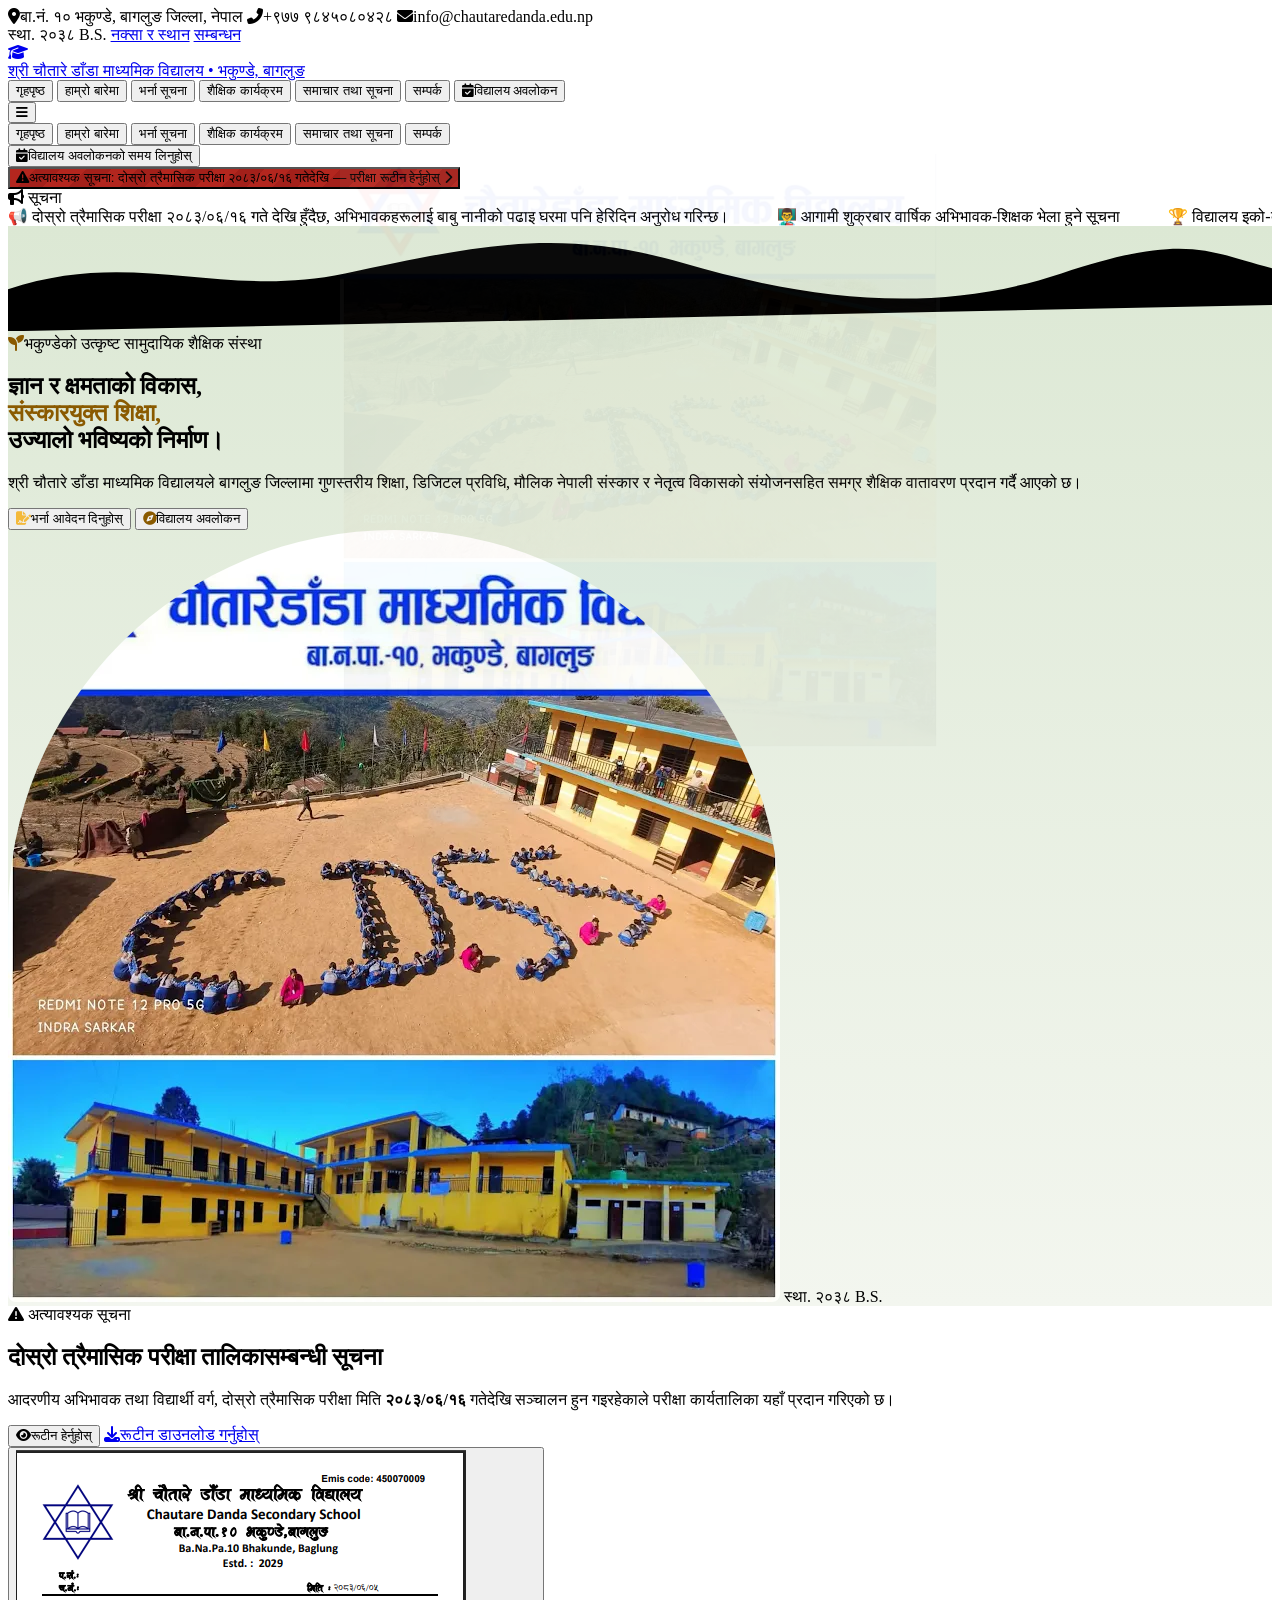
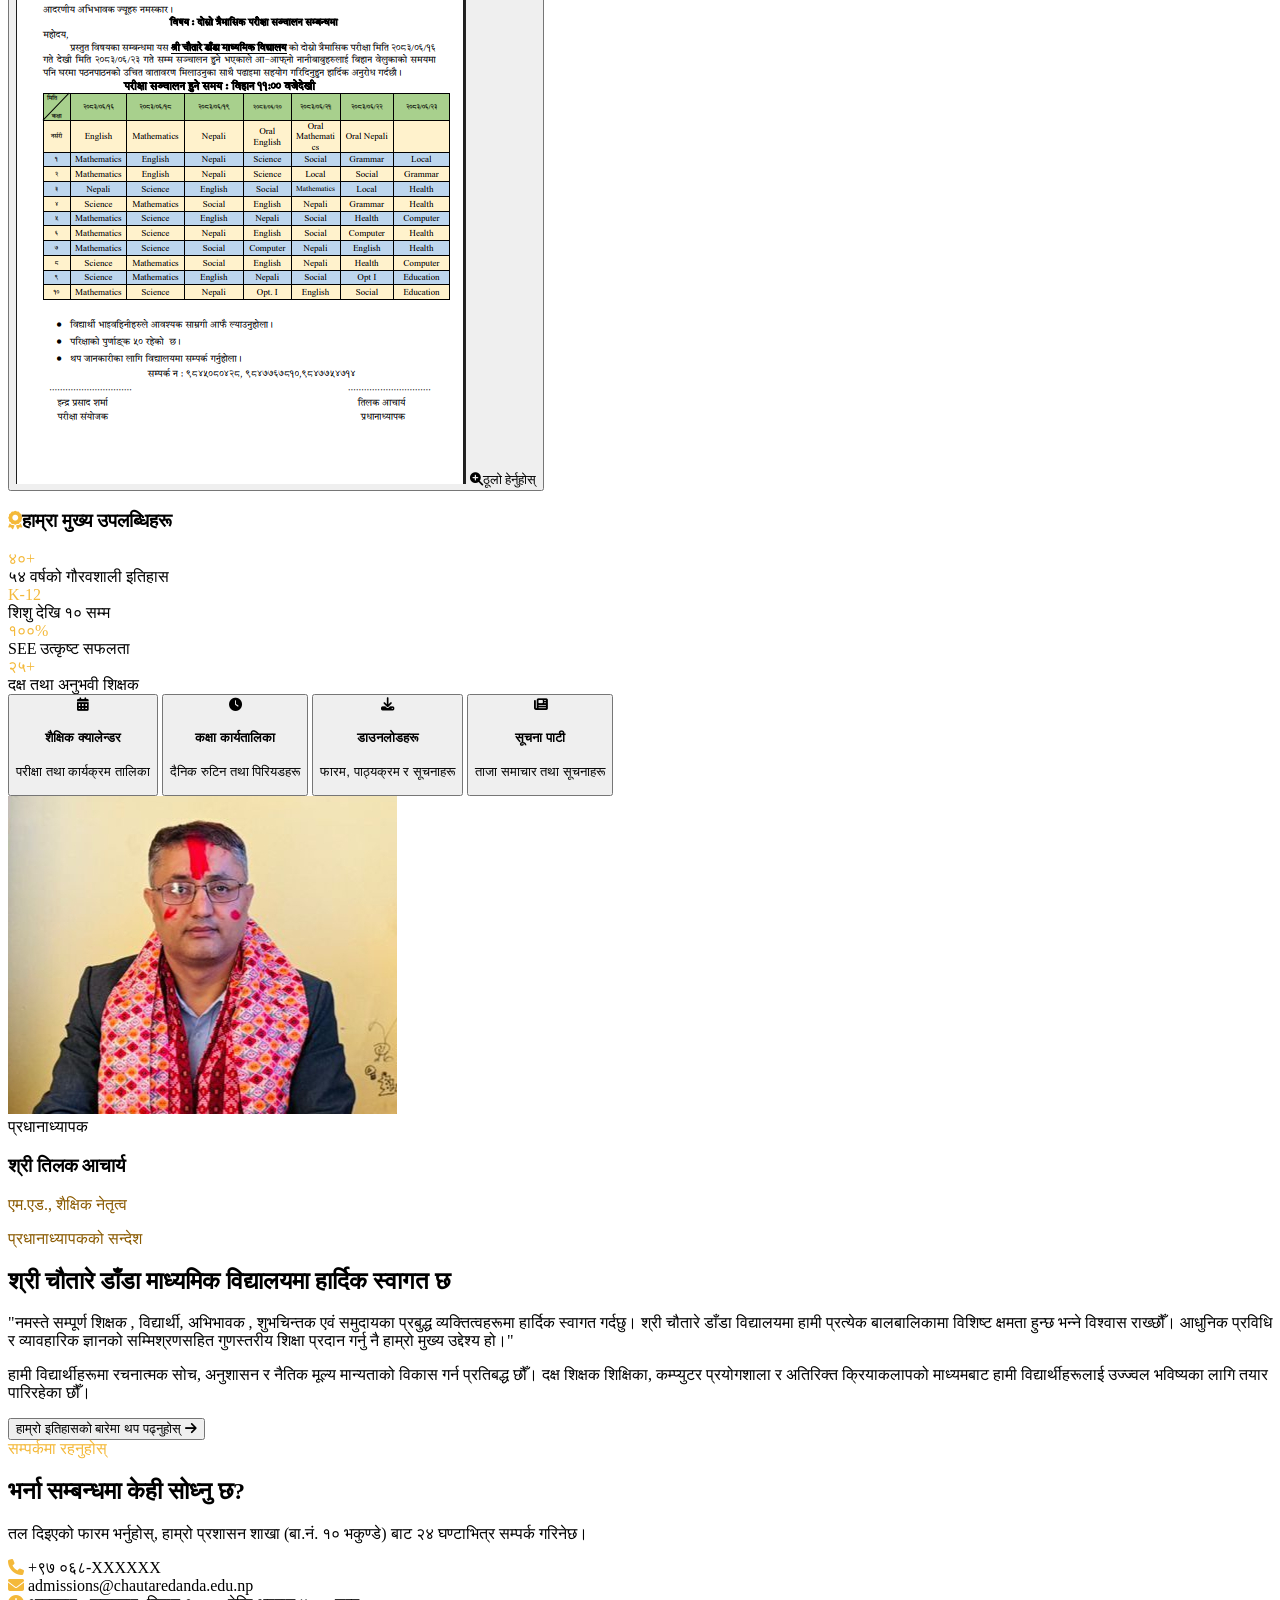
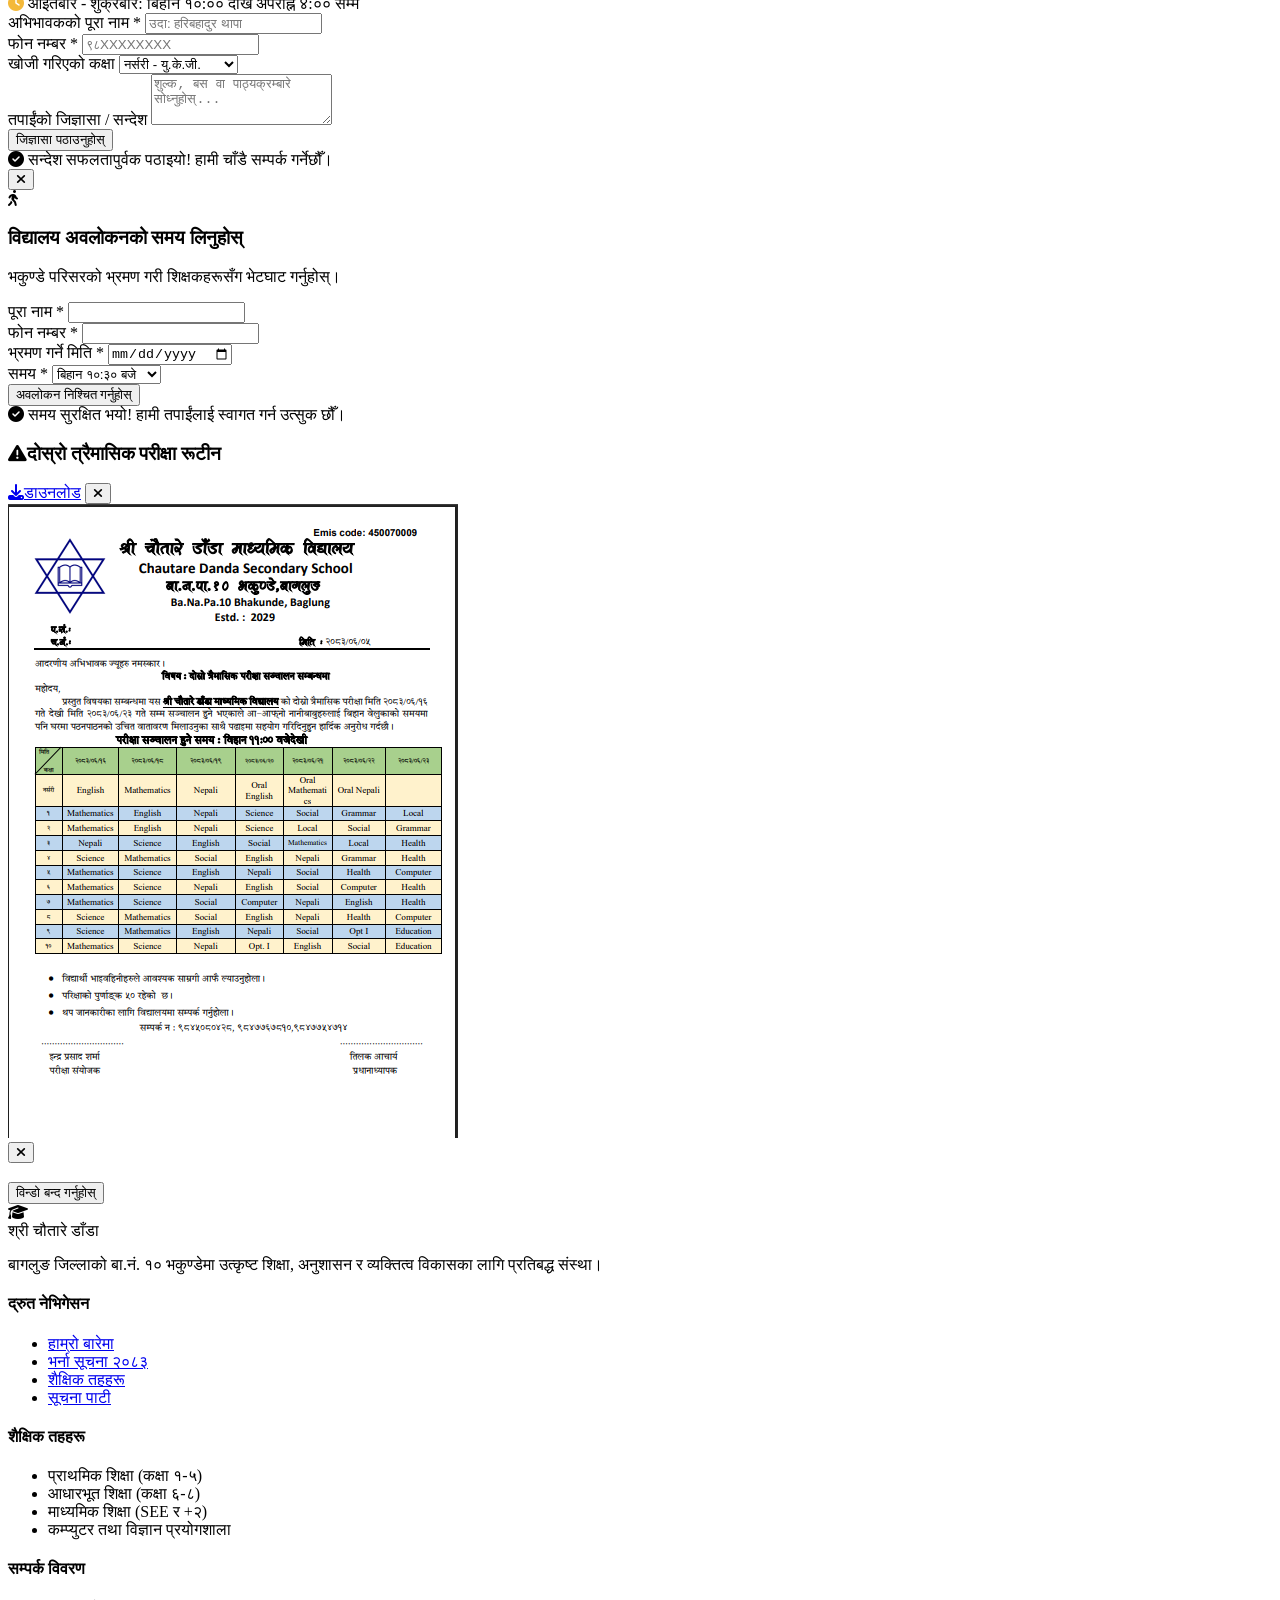
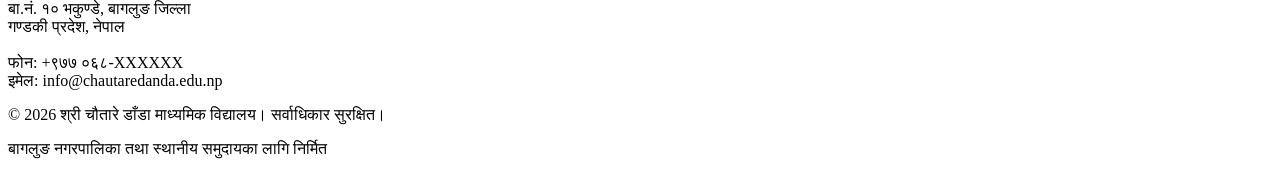
==== index.html @ 27599778 "Update index.html" ====
<!DOCTYPE html> 
<html lang="ne">
<head>
    <meta charset="UTF-8">
    <meta name="viewport" content="width=device-width, initial-scale=1.0">
    <title>श्री चौतारे डाँडा माध्यमिक विद्यालय | बा.नं.१० भकुण्डे, बागलुङ</title>
    
    <!-- Google Fonts -->
    <link rel="preconnect" href="https://fonts.googleapis.com">
    <link rel="preconnect" href="https://fonts.gstatic.com" crossorigin>
    <link href="https://fonts.googleapis.com/css2?family=Mukta:wght@300;400;500;600;700;800&family=Tiro+Devanagari+Sanskrit&display=swap" rel="stylesheet">
    
    <!-- Tailwind CSS CDN -->
    <script src="https://cdn.tailwindcss.com"></script>
    
    <!-- Font Awesome Icons -->
    <link rel="stylesheet" href="https://cdnjs.cloudflare.com/ajax/libs/font-awesome/6.4.0/css/all.min.css">

    <!-- Tailwind Custom Configuration -->
    <script>
        tailwind.config = {
            theme: {
                extend: {
                    colors: {
                        pine: { DEFAULT: '#1E4D3B', dark: '#12342A', light: '#2D6A52' },
                        marigold: { DEFAULT: '#E9A412', hover: '#CF900A', light: '#FFF3D1' },
                        crimson: { DEFAULT: '#B3261E', dark: '#8F1D17' },
                        neutralBg: '#F3F6EF'
                    },
                    fontFamily: {
                        sans: ['Mukta', 'sans-serif'],
                        serif: ['Tiro Devanagari Sanskrit', 'serif'],
                    }
                }
            }
        }
    </script>

    <link rel="stylesheet" href="style.css">
    <style>
        html {
            scroll-behavior: smooth;
        }
        .text-shadow {
            text-shadow: 0px 2px 4px rgba(0, 0, 0, 0.6);
        }
        .page-view {
            display: none;
            opacity: 0;
            transition: opacity 0.3s ease-in-out;
        }
        .page-view.active {
            display: block;
            opacity: 1;
        }
        /* Custom scrollbar */
        ::-webkit-scrollbar {
            width: 8px;
        }
        ::-webkit-scrollbar-track {
            background: #E6EDE0;
        }
        ::-webkit-scrollbar-thumb {
            background: #1E4D3B;
            border-radius: 4px;
        }
        ::-webkit-scrollbar-thumb:hover {
            background: #E9A412;
        }
        /* Fixed Background Watermark */
        .watermark-bg {
            position: fixed;
            top: 50%;
            left: 50%;
            transform: translate(-50%, -50%);
            width: 50vw;
            max-width: 600px;
            opacity: 0.04;
            pointer-events: none;
            z-index: 0;
        }

        /* ---- Natural theme: pine, marigold, rhododendron ---- */
        html body .rounded-2xl { border-radius: 1.75rem 0.5rem 1.75rem 0.5rem; }
        main .text-marigold { color: #8A5A00; }
        main .bg-pine .text-marigold, main .bg-pine-dark .text-marigold, main .bg-pine-light\/50 .text-marigold, main .bg-pine.text-marigold { color: #F4B93A; }
        .ticker-wrap { overflow: hidden; width: 100%; }
        .ticker-track { display: inline-flex; white-space: nowrap; animation: tick 45s linear infinite; }
        .ticker-wrap:hover .ticker-track { animation-play-state: paused; }
        .ticker-track span { padding-right: 3rem; }
        @keyframes tick { to { transform: translateX(-50%); } }
        @media (prefers-reduced-motion: reduce) { .ticker-track { animation: none; } .ticker-wrap { overflow-x: auto; } }
        .urgent-bar { background: repeating-linear-gradient(135deg, #B3261E 0 18px, #A3201A 18px 36px); }
        :focus-visible { outline: 3px solid #E9A412; outline-offset: 2px; }

        /* ================= Principal Celebration Photo Slider ================= */
        .pp-section { position: relative; }
        .pp-frame {
            position: relative;
            width: 100%;
            aspect-ratio: 4 / 3;
            background: #12342A;
            overflow: hidden;
            border: 4px solid #E9A412;
            border-radius: 1.75rem 0.5rem 1.75rem 0.5rem;
            box-shadow: 0 20px 40px -12px rgba(18, 52, 42, 0.45);
            cursor: zoom-in;
        }
        .pp-frame img.pp-main {
            position: absolute;
            inset: 0;
            width: 100%;
            height: 100%;
            object-fit: cover;
            opacity: 1;
            transform: scale(1);
            transition: opacity 0.6s ease, transform 6s ease;
        }
        .pp-frame img.pp-main.pp-fade { opacity: 0; transform: scale(1.04); }
        .pp-frame .pp-badge {
            position: absolute;
            left: 12px;
            bottom: 12px;
            background: rgba(18, 52, 42, 0.88);
            color: #fff;
            font-size: 12px;
            font-weight: 700;
            padding: 6px 14px;
            border-radius: 999px;
            z-index: 3;
        }
        .pp-frame .pp-zoom {
            position: absolute;
            right: 12px;
            bottom: 12px;
            background: rgba(233, 164, 18, 0.95);
            color: #12342A;
            font-size: 12px;
            font-weight: 700;
            padding: 6px 14px;
            border-radius: 999px;
            z-index: 3;
        }
        .pp-progress {
            position: absolute;
            left: 0; top: 0;
            height: 4px;
            width: 0;
            background: #E9A412;
            z-index: 4;
        }
        .pp-progress.run { animation: ppbar var(--pp-ms, 4500ms) linear forwards; }
        @keyframes ppbar { from { width: 0; } to { width: 100%; } }
        .pp-nav {
            position: absolute;
            top: 50%;
            transform: translateY(-50%);
            width: 40px; height: 40px;
            border-radius: 999px;
            background: rgba(255, 255, 255, 0.9);
            color: #1E4D3B;
            display: flex; align-items: center; justify-content: center;
            z-index: 5;
            box-shadow: 0 4px 10px rgba(0,0,0,0.25);
            transition: background 0.2s, color 0.2s;
        }
        .pp-nav:hover { background: #E9A412; color: #12342A; }
        .pp-prev { left: 10px; }
        .pp-next { right: 10px; }
        .pp-dot {
            width: 10px; height: 10px;
            border-radius: 999px;
            background: #C9D6C3;
            transition: all 0.3s;
        }
        .pp-dot.active { background: #1E4D3B; width: 26px; }
        .pp-thumb {
            width: 56px; height: 42px;
            object-fit: cover;
            border-radius: 6px;
            border: 2px solid transparent;
            opacity: 0.6;
            cursor: pointer;
            transition: all 0.25s;
        }
        .pp-thumb.active { border-color: #E9A412; opacity: 1; transform: translateY(-2px); }
        .pp-thumb:hover { opacity: 1; }

        /* Lightbox */
        #ppLightbox {
            position: fixed; inset: 0;
            background: rgba(0, 0, 0, 0.88);
            z-index: 60;
            display: none;
            align-items: center;
            justify-content: center;
            padding: 16px;
        }
        #ppLightbox.open { display: flex; }
        #ppLightbox img {
            max-width: min(1100px, 94vw);
            max-height: 82vh;
            object-fit: contain;
            border-radius: 12px;
            border: 3px solid #E9A412;
            background: #12342A;
        }
        .pp-lb-btn {
            position: absolute;
            width: 46px; height: 46px;
            border-radius: 999px;
            background: rgba(255,255,255,0.14);
            color: #fff;
            display: flex; align-items: center; justify-content: center;
            font-size: 18px;
            transition: background 0.2s;
        }
        .pp-lb-btn:hover { background: #E9A412; color: #12342A; }
        @media (prefers-reduced-motion: reduce) {
            .pp-frame img.pp-main { transition: opacity 0.2s ease; }
            .pp-progress.run { animation: none; }
        }
    </style>
</head>
<body class="bg-neutralBg text-gray-800 font-sans flex flex-col min-h-screen relative">

    <!-- Center Background Watermark Photo -->
    <img src="school%20photo%201.png" alt="Watermark" class="watermark-bg">

    <!-- Top Utility Bar -->
    
    <div class="bg-pine-dark text-white text-xs py-2 px-4 border-b border-pine-light hidden sm:block relative z-10">
        <div class="max-w-7xl mx-auto flex justify-between items-center">
            <div class="flex items-center space-x-6">
                <span><i class="fas fa-map-marker-alt text-marigold mr-2"></i>बा.नं. १० भकुण्डे, बागलुङ जिल्ला, नेपाल</span>
                <span><i class="fas fa-phone-alt text-marigold mr-2"></i>+९७७ ९८४५०८०४२८</span>
                <span><i class="fas fa-envelope text-marigold mr-2"></i>info@chautaredanda.edu.np</span>
            </div>
            <div class="flex items-center space-x-4">
                <span class="bg-marigold text-pine-dark px-2 py-0.5 rounded font-bold text-[10px]">स्था. २०३८ B.S.</span>
                <a href="#contact" onclick="navigateTo('contact')" class="hover:text-marigold transition">नक्सा र स्थान</a>
                <a href="#admissions" onclick="navigateTo('admissions')" class="hover:text-marigold transition">सम्बन्धन</a>
            </div>
        </div>
    </div>

    <!-- Main Navigation Bar -->
    <header class="bg-pine sticky top-0 z-40 shadow-lg border-b-2 border-marigold">
        <div class="max-w-7xl mx-auto px-4 sm:px-6 lg:px-8">
            <div class="flex justify-between items-center h-20">
                <!-- School Badge & Title -->
                <a href="#home" onclick="navigateTo('home')" class="flex items-center space-x-3 group">
                    <div class="w-12 h-12 rounded-full bg-white border-2 border-marigold flex items-center justify-center shadow-md text-pine group-hover:scale-105 transition transform">
                        <i class="fas fa-graduation-cap text-2xl text-pine"></i>
                    </div>
                    <div>
                        <span class="block text-lg sm:text-xl font-extrabold text-white tracking-wide uppercase font-serif leading-tight">
                            श्री चौतारे डाँडा माध्यमिक विद्यालय
                        </span>
                        <span class="block text-xs sm:text-sm text-marigold font-medium tracking-wider">
                             &bull; भकुण्डे, बागलुङ
                        </span>
                    </div>
                </a>

                <!-- Desktop Navigation Links -->
                <nav class="hidden lg:flex space-x-1 items-center">
                    <button onclick="navigateTo('home')" id="nav-home" class="nav-btn px-3 py-2 text-sm font-semibold text-white hover:text-marigold hover:bg-pine-light rounded-md transition">गृहपृष्ठ</button>
                    <button onclick="navigateTo('about')" id="nav-about" class="nav-btn px-3 py-2 text-sm font-semibold text-white hover:text-marigold hover:bg-pine-light rounded-md transition">हाम्रो बारेमा</button>
                    <button onclick="navigateTo('admissions')" id="nav-admissions" class="nav-btn px-3 py-2 text-sm font-semibold text-white hover:text-marigold hover:bg-pine-light rounded-md transition">भर्ना सूचना</button>
                    <button onclick="navigateTo('academics')" id="nav-academics" class="nav-btn px-3 py-2 text-sm font-semibold text-white hover:text-marigold hover:bg-pine-light rounded-md transition">शैक्षिक कार्यक्रम</button>
                    <button onclick="navigateTo('news')" id="nav-news" class="nav-btn px-3 py-2 text-sm font-semibold text-white hover:text-marigold hover:bg-pine-light rounded-md transition">समाचार तथा सूचना</button>
                    <button onclick="navigateTo('contact')" id="nav-contact" class="nav-btn px-3 py-2 text-sm font-semibold text-white hover:text-marigold hover:bg-pine-light rounded-md transition">सम्पर्क</button>
                    
                    <button onclick="openTourModal()" class="ml-3 px-4 py-2 text-xs font-bold uppercase tracking-wider text-pine bg-marigold hover:bg-marigold-hover rounded-md shadow-md transition transform active:scale-95">
                        <i class="fas fa-calendar-check mr-1.5"></i>विद्यालय अवलोकन
                    </button>
                </nav>

                <!-- Mobile Menu Button -->
                <div class="flex lg:hidden items-center">
                    <button id="mobile-menu-btn" onclick="toggleMobileMenu()" class="text-white hover:text-marigold focus:outline-none p-2" aria-label="नेभिगेसन खोल्नुहोस्">
                        <i class="fas fa-bars text-2xl" id="menu-icon"></i>
                    </button>
                </div>
            </div>
        </div>

        <!-- Mobile Drawer Navigation -->
        <div id="mobile-drawer" class="hidden lg:hidden bg-pine-dark border-t border-pine-light transition-all duration-300">
            <div class="px-4 pt-3 pb-6 space-y-2">
                <button onclick="navigateTo('home')" class="mobile-nav-btn block w-full text-left px-3 py-2.5 rounded-md text-base font-medium text-white hover:bg-pine-light hover:text-marigold">गृहपृष्ठ</button>
                <button onclick="navigateTo('about')" class="mobile-nav-btn block w-full text-left px-3 py-2.5 rounded-md text-base font-medium text-white hover:bg-pine-light hover:text-marigold">हाम्रो बारेमा</button>
                <button onclick="navigateTo('admissions')" class="mobile-nav-btn block w-full text-left px-3 py-2.5 rounded-md text-base font-medium text-white hover:bg-pine-light hover:text-marigold">भर्ना सूचना</button>
                <button onclick="navigateTo('academics')" class="mobile-nav-btn block w-full text-left px-3 py-2.5 rounded-md text-base font-medium text-white hover:bg-pine-light hover:text-marigold">शैक्षिक कार्यक्रम</button>
                <button onclick="navigateTo('news')" class="mobile-nav-btn block w-full text-left px-3 py-2.5 rounded-md text-base font-medium text-white hover:bg-pine-light hover:text-marigold">समाचार तथा सूचना</button>
                <button onclick="navigateTo('contact')" class="mobile-nav-btn block w-full text-left px-3 py-2.5 rounded-md text-base font-medium text-white hover:bg-pine-light hover:text-marigold">सम्पर्क</button>
                
                <div class="pt-4 border-t border-pine-light">
                    <button onclick="openTourModal(); toggleMobileMenu();" class="w-full text-center py-3 px-4 rounded-md font-bold text-pine bg-marigold hover:bg-marigold-hover shadow">
                        <i class="fas fa-calendar-check mr-2"></i>विद्यालय अवलोकनको समय लिनुहोस्
                    </button>
                </div>
            </div>
        </div>
    </header>

   <!-- URGENT NOTICE BAR -->
    <button onclick="openRoutineModal()" class="urgent-bar block w-full text-white py-2.5 px-4 relative z-10 text-center text-sm sm:text-base font-bold hover:brightness-110 transition">
        <i class="fas fa-exclamation-triangle mr-2 animate-pulse"></i>अत्यावश्यक सूचना: दोस्रो त्रैमासिक परीक्षा २०८३/०६/१६ गतेदेखि — परीक्षा रूटीन हेर्नुहोस् <i class="fas fa-chevron-right ml-2 text-xs"></i>
    </button>

    <!-- Announcement Ticker -->
    <div class="bg-marigold-light border-b border-marigold/30 text-pine py-2 px-4 relative z-10">
        <div class="max-w-7xl mx-auto flex items-center">
            <span class="bg-pine text-marigold text-xs font-extrabold px-3 py-1 rounded-full flex items-center shrink-0 mr-3">
                <i class="fas fa-bullhorn mr-1.5"></i> सूचना
            </span>
            <div class="ticker-wrap text-sm font-medium"><div class="ticker-track"><span>📢 दोस्रो त्रैमासिक परीक्षा २०८३/०६/१६ गते देखि हुँदैछ, अभिभावकहरूलाई बाबु नानीको पढाइ घरमा पनि हेरिदिन अनुरोध गरिन्छ।</span><span>👨‍🏫 आगामी शुक्रबार वार्षिक अभिभावक-शिक्षक भेला हुने सूचना</span><span>🏆 विद्यालय इको-क्लबद्वारा बागलुङ जिल्लास्तरीय वातावरणीय पुरस्कार प्राप्त!</span><span>📢 दोस्रो त्रैमासिक परीक्षा २०८३/०६/१६ गते देखि हुँदैछ, अभिभावकहरूलाई बाबु नानीको पढाइ घरमा पनि हेरिदिन अनुरोध गरिन्छ।</span><span>👨‍🏫 आगामी शुक्रबार वार्षिक अभिभावक-शिक्षक भेला हुने सूचना</span><span>🏆 विद्यालय इको-क्लबद्वारा बागलुङ जिल्लास्तरीय वातावरणीय पुरस्कार प्राप्त!</span></div></div>
        </div>
    </div>

    <!-- MAIN CONTENT CONTAINER WITH SPA VIEWS -->
    <main class="flex-grow relative z-10">

        <!-- 1. HOMEPAGE VIEW -->
        <section id="view-home" class="page-view active">
            <!-- Hero -->
            <div class="relative overflow-hidden" style="background:linear-gradient(180deg,#DCE8D4 0%,#F3F6EF 100%)">
                <svg class="absolute bottom-0 inset-x-0 w-full h-24 text-pine opacity-10" viewBox="0 0 1200 100" preserveAspectRatio="none" aria-hidden="true"><path fill="currentColor" d="M0 100V60C120 20 200 70 320 45S520 0 640 35s240 50 360 10 140-20 200-5v35z"/></svg>
                <div class="max-w-7xl mx-auto px-4 sm:px-6 lg:px-8 py-14 lg:py-20 relative z-10">
                    <div class="grid md:grid-cols-12 gap-12 items-center">
                        <div class="md:col-span-7 space-y-6 text-center md:text-left">
                            <span class="inline-block bg-white text-pine border border-pine/20 text-xs font-bold px-3 py-1.5 rounded-full shadow-sm">
                                <i class="fas fa-seedling text-marigold mr-1.5"></i>भकुण्डेको उत्कृष्ट सामुदायिक शैक्षिक संस्था
                            </span>
                            <h1 class="text-3xl sm:text-5xl font-extrabold font-serif leading-tight text-pine">
                                ज्ञान र क्षमताको विकास, <br>
                                <span class="text-marigold">संस्कारयुक्त शिक्षा,</span> <br>
                                उज्यालो भविष्यको निर्माण।
                            </h1>
                            <p class="text-gray-700 text-base sm:text-lg max-w-xl leading-relaxed">
                                श्री चौतारे डाँडा माध्यमिक विद्यालयले बागलुङ जिल्लामा गुणस्तरीय शिक्षा, डिजिटल प्रविधि, मौलिक नेपाली संस्कार र नेतृत्व विकासको संयोजनसहित समग्र शैक्षिक वातावरण प्रदान गर्दै आएको छ।
                            </p>
                            <div class="flex flex-col sm:flex-row gap-4 justify-center md:justify-start pt-2">
                                <button onclick="navigateTo('admissions')" class="px-6 py-3.5 bg-pine hover:bg-pine-light text-white font-bold rounded-lg shadow-lg transition">
                                    <i class="fas fa-file-signature mr-2 text-marigold"></i>भर्ना आवेदन दिनुहोस्
                                </button>
                                <button onclick="openTourModal()" class="px-6 py-3.5 bg-white border-2 border-pine text-pine hover:bg-pine/5 font-semibold rounded-lg transition">
                                    <i class="fas fa-compass mr-2 text-marigold"></i>विद्यालय अवलोकन
                                </button>
                            </div>
                        </div>
                        <div class="md:col-span-5">
                            <div class="relative max-w-sm mx-auto">
                                <div class="absolute inset-0 border-2 border-marigold translate-x-3 translate-y-3" style="border-radius:999px 999px 1.25rem 1.25rem"></div>
                                <img src="school%20photo%201.png" alt="श्री चौतारे डाँडा माध्यमिक विद्यालय" class="relative w-full aspect-[4/5] object-cover shadow-2xl bg-pine/10" style="border-radius:999px 999px 1.25rem 1.25rem">
                                <span class="absolute -bottom-4 left-6 bg-pine text-white text-xs font-bold px-4 py-2 rounded-full shadow-lg">स्था. २०३८ B.S.</span>
                            </div>
                        </div>
                    </div>
                </div>
            </div>

            <!-- URGENT: Exam routine -->
            <div id="exam-routine" class="max-w-7xl mx-auto px-4 sm:px-6 lg:px-8 -mt-2 relative z-20">
                <div class="grid md:grid-cols-12 bg-white shadow-xl overflow-hidden border-l-8 border-crimson rounded-r-2xl">
                    <div class="md:col-span-7 p-6 sm:p-8 space-y-4">
                        <span class="inline-flex items-center bg-crimson text-white text-xs font-extrabold px-3 py-1 rounded-full">
                            <i class="fas fa-exclamation-triangle mr-1.5 animate-pulse"></i> अत्यावश्यक सूचना
                        </span>
                        <h2 class="font-serif font-bold text-2xl sm:text-3xl text-pine">दोस्रो त्रैमासिक परीक्षा तालिकासम्बन्धी सूचना</h2>
                        <p class="text-gray-700 leading-relaxed">
                            आदरणीय अभिभावक तथा विद्यार्थी वर्ग, दोस्रो त्रैमासिक परीक्षा मिति <strong class="text-crimson">२०८३/०६/१६</strong> गतेदेखि सञ्चालन हुन गइरहेकाले परीक्षा कार्यतालिका यहाँ प्रदान गरिएको छ।
                        </p>
                        <div class="flex flex-wrap gap-3 pt-1">
                            <button onclick="openRoutineModal()" class="px-5 py-2.5 bg-crimson hover:bg-crimson-dark text-white font-bold rounded-lg text-sm shadow transition"><i class="fas fa-eye mr-2"></i>रूटीन हेर्नुहोस्</button>
                            <a href="examroutine.png" download class="px-5 py-2.5 bg-marigold hover:bg-marigold-hover text-pine-dark font-bold rounded-lg text-sm shadow transition"><i class="fas fa-download mr-2"></i>रूटीन डाउनलोड गर्नुहोस्</a>
                        </div>
                    </div>
                    <button onclick="openRoutineModal()" class="md:col-span-5 relative block h-56 md:h-auto bg-pine/5 group" aria-label="परीक्षा रूटीन ठूलो गरी हेर्नुहोस्">
                        <img src="examroutine.png" alt="दोस्रो त्रैमासिक परीक्षा रूटीन" class="absolute inset-0 w-full h-full object-cover object-top">
                        <span class="absolute bottom-3 right-3 bg-pine-dark/85 text-white text-xs font-bold px-3 py-1.5 rounded-full"><i class="fas fa-search-plus mr-1"></i>ठूलो हेर्नुहोस्</span>
                    </button>
                </div>
            </div>

            <!-- Achievements strip -->
            <div class="bg-pine text-white mt-12">
                <div class="max-w-7xl mx-auto px-4 sm:px-6 lg:px-8 py-8">
                    <h3 class="text-lg font-bold font-serif mb-5 flex items-center"><i class="fas fa-award text-marigold mr-3"></i>हाम्रा मुख्य उपलब्धिहरू</h3>
                    <div class="grid grid-cols-2 md:grid-cols-4 gap-y-6 text-center md:divide-x divide-white/15">
                        <div class="px-2"><div class="text-3xl font-extrabold text-marigold font-serif">४०+</div><div class="text-xs text-gray-200 mt-1 font-semibold">५४ वर्षको गौरवशाली इतिहास</div></div>
                        <div class="px-2"><div class="text-3xl font-extrabold text-marigold font-serif">K-12</div><div class="text-xs text-gray-200 mt-1 font-semibold">शिशु देखि १० सम्म</div></div>
                        <div class="px-2"><div class="text-3xl font-extrabold text-marigold font-serif">१००%</div><div class="text-xs text-gray-200 mt-1 font-semibold">SEE उत्कृष्ट सफलता</div></div>
                        <div class="px-2"><div class="text-3xl font-extrabold text-marigold font-serif">२५+</div><div class="text-xs text-gray-200 mt-1 font-semibold">दक्ष तथा अनुभवी शिक्षक</div></div>
                    </div>
                </div>
            </div>

            <!-- Quick Action Links -->
            <div class="max-w-7xl mx-auto px-4 sm:px-6 lg:px-8 mt-10 relative z-20">
                <div class="grid grid-cols-2 md:grid-cols-4 gap-4">
                    <button onclick="navigateTo('academics')" class="bg-white/90 backdrop-blur p-5 rounded-xl shadow-md border-t-4 border-marigold hover:shadow-xl transition text-left group">
                        <i class="fas fa-calendar-alt text-2xl text-pine group-hover:text-marigold transition mb-2 block"></i>
                        <h4 class="font-bold text-pine text-base">शैक्षिक क्यालेन्डर</h4>
                        <p class="text-xs text-gray-500 mt-1">परीक्षा तथा कार्यक्रम तालिका</p>
                    </button>
                    <button onclick="navigateTo('academics')" class="bg-white/90 backdrop-blur p-5 rounded-xl shadow-md border-t-4 border-pine hover:shadow-xl transition text-left group">
                        <i class="fas fa-clock text-2xl text-pine group-hover:text-marigold transition mb-2 block"></i>
                        <h4 class="font-bold text-pine text-base">कक्षा कार्यतालिका</h4>
                        <p class="text-xs text-gray-500 mt-1">दैनिक रुटिन तथा पिरियडहरू</p>
                    </button>
                    <button onclick="navigateTo('admissions')" class="bg-white/90 backdrop-blur p-5 rounded-xl shadow-md border-t-4 border-marigold hover:shadow-xl transition text-left group">
                        <i class="fas fa-download text-2xl text-pine group-hover:text-marigold transition mb-2 block"></i>
                        <h4 class="font-bold text-pine text-base">डाउनलोडहरू</h4>
                        <p class="text-xs text-gray-500 mt-1">फारम, पाठ्यक्रम र सूचनाहरू</p>
                    </button>
                    <button onclick="navigateTo('news')" class="bg-white/90 backdrop-blur p-5 rounded-xl shadow-md border-t-4 border-pine hover:shadow-xl transition text-left group">
                        <i class="fas fa-newspaper text-2xl text-pine group-hover:text-marigold transition mb-2 block"></i>
                        <h4 class="font-bold text-pine text-base">सूचना पाटी</h4>
                        <p class="text-xs text-gray-500 mt-1">ताजा समाचार तथा सूचनाहरू</p>
                    </button>
                </div>
            </div>

            <!-- Principal's Message -->
            <div class="py-16 bg-white/90 backdrop-blur my-12 shadow-sm border-y border-gray-100">
                <div class="max-w-7xl mx-auto px-4 sm:px-6 lg:px-8">
                    <div class="grid md:grid-cols-12 gap-10 items-center">
                        <div class="md:col-span-4 text-center">
                            <div class="relative inline-block"> 
                                <div class="w-56 h-64 mx-auto rounded-2xl bg-gray-200 border-4 border-marigold overflow-hidden shadow-lg"> 
                                    <img src="principal.jpeg" alt="प्रधानाध्यापक श्री तिलक आचार्य" class="w-full h-full object-cover object-center"> 
                                </div> 
                                <div class="bg-pine text-white text-xs px-4 py-1.5 rounded-full font-bold absolute -bottom-3 left-1/2 transform -translate-x-1/2 shadow"> 
                                    प्रधानाध्यापक
                                </div> 
                            </div>                            
                            <h3 class="font-serif font-bold text-xl text-pine mt-4">श्री तिलक आचार्य </h3>
                            <p class="text-xs text-marigold font-semibold uppercase tracking-wider">एम.एड., शैक्षिक नेतृत्व</p>
                        </div>
                        <div class="md:col-span-8 space-y-4">
                            <span class="text-marigold font-bold text-sm uppercase tracking-widest">प्रधानाध्यापकको सन्देश</span>
                            <h2 class="text-2xl sm:text-3xl font-bold font-serif text-pine">श्री चौतारे डाँडा माध्यमिक विद्यालयमा हार्दिक स्वागत छ</h2>
                            <p class="text-gray-600 leading-relaxed italic border-l-4 border-marigold pl-4">
                                "नमस्ते सम्पूर्ण शिक्षक , विद्यार्थी, अभिभावक , शुभचिन्तक एवं समुदायका प्रबुद्ध व्यक्तित्वहरूमा हार्दिक स्वागत गर्दछु। श्री चौतारे डाँडा विद्यालयमा हामी प्रत्येक बालबालिकामा विशिष्ट क्षमता हुन्छ भन्ने विश्वास राख्छौँ। आधुनिक प्रविधि र व्यावहारिक ज्ञानको सम्मिश्रणसहित गुणस्तरीय शिक्षा प्रदान गर्नु नै हाम्रो मुख्य उद्देश्य हो।"
                            </p>
                            <p class="text-gray-600 leading-relaxed">
                                हामी विद्यार्थीहरूमा रचनात्मक सोच, अनुशासन र नैतिक मूल्य मान्यताको विकास गर्न प्रतिबद्ध छौँ। दक्ष शिक्षक शिक्षिका, कम्प्युटर प्रयोगशाला र अतिरिक्त क्रियाकलापको माध्यमबाट हामी विद्यार्थीहरूलाई उज्ज्वल भविष्यका लागि तयार पारिरहेका छौँ।
                            </p>
                            <button onclick="navigateTo('about')" class="text-pine font-bold hover:text-marigold transition inline-flex items-center text-sm pt-2">
                                हाम्रो इतिहासको बारेमा थप पढ्नुहोस् <i class="fas fa-arrow-right ml-2 text-xs"></i>
                            </button>
                            
                        </div>
                    </div>
                </div>
            </div>

            <!-- Home Inquiry Form Section -->
            <div class="py-12 max-w-7xl mx-auto px-4 sm:px-6 lg:px-8">
                <div class="bg-pine rounded-2xl p-8 sm:p-12 shadow-2xl text-white relative overflow-hidden">
                    <div class="grid md:grid-cols-2 gap-8 items-center">
                        <div>
                            <span class="text-marigold font-bold text-xs uppercase tracking-widest">सम्पर्कमा रहनुहोस्</span>
                            <h2 class="text-2xl sm:text-3xl font-serif font-bold mt-1 mb-4">भर्ना सम्बन्धमा केही सोध्नु छ?</h2>
                            <p class="text-gray-300 text-sm leading-relaxed mb-6">
                                तल दिइएको फारम भर्नुहोस्, हाम्रो प्रशासन शाखा (बा.नं. १० भकुण्डे) बाट २४ घण्टाभित्र सम्पर्क गरिनेछ।
                            </p>
                            <div class="space-y-3 text-sm text-gray-300">
                                <div class="flex items-center"><i class="fas fa-phone text-marigold w-6"></i> +९७ ०६८-XXXXXX</div>
                                <div class="flex items-center"><i class="fas fa-envelope text-marigold w-6"></i> admissions@chautaredanda.edu.np</div>
                                <div class="flex items-center"><i class="fas fa-clock text-marigold w-6"></i> आइतबार - शुक्रबार: बिहान १०:०० देखि अपराह्न ४:०० सम्म</div>
                            </div>
                        </div>
                        <div class="bg-white p-6 rounded-xl text-gray-800 shadow-lg">
                            <form id="homeInquiryForm" onsubmit="handleInquirySubmit(event)" class="space-y-4">
                                <div>
                                    <label class="block text-xs font-bold uppercase text-pine mb-1">अभिभावकको पूरा नाम *</label>
                                    <input type="text" required class="w-full px-3 py-2 border border-gray-300 rounded-md focus:ring-2 focus:ring-pine focus:outline-none text-sm" placeholder="उदा: हरिबहादुर थापा">
                                </div>
                                <div class="grid grid-cols-2 gap-3">
                                    <div>
                                        <label class="block text-xs font-bold uppercase text-pine mb-1">फोन नम्बर *</label>
                                        <input type="tel" required class="w-full px-3 py-2 border border-gray-300 rounded-md focus:ring-2 focus:ring-pine focus:outline-none text-sm" placeholder="९८XXXXXXXX">
                                    </div>
                                    <div>
                                        <label class="block text-xs font-bold uppercase text-pine mb-1">खोजी गरिएको कक्षा</label>
                                        <select class="w-full px-3 py-2 border border-gray-300 rounded-md focus:ring-2 focus:ring-pine focus:outline-none text-sm bg-white">
                                            <option>नर्सरी - यु.के.जी.</option>
                                            <option>कक्षा १ - ५</option>
                                            <option>कक्षा ६ - ८</option>
                                            <option>कक्षा ९ - १० (SEE)</option>
                                            <option>कक्षा ११ - १२</option>
                                        </select>
                                    </div>
                                </div>
                                <div>
                                    <label class="block text-xs font-bold uppercase text-pine mb-1">तपाईंको जिज्ञासा / सन्देश</label>
                                    <textarea rows="3" required class="w-full px-3 py-2 border border-gray-300 rounded-md focus:ring-2 focus:ring-pine focus:outline-none text-sm" placeholder="शुल्क, बस वा पाठ्यक्रम्बारे सोध्नुहोस्..."></textarea>
                                </div>
                                <button type="submit" class="w-full py-3 bg-marigold hover:bg-marigold-hover text-pine font-bold rounded-md shadow transition">
                                    जिज्ञासा पठाउनुहोस्
                                </button>
                            </form>
                            <div id="inquiryAlert" class="hidden mt-3 p-3 bg-green-100 text-green-800 rounded-md text-xs font-semibold text-center">
                                <i class="fas fa-check-circle mr-1"></i> सन्देश सफलतापुर्वक पठाइयो! हामी चाँडै सम्पर्क गर्नेछौँ।
                            </div>
                        </div>
                    </div>
                </div>
            </div>
        </section>

        <!-- 2. ABOUT US VIEW -->
        <section id="view-about" class="page-view py-12 max-w-7xl mx-auto px-4 sm:px-6 lg:px-8">
            <div class="text-center max-w-3xl mx-auto mb-12">
                <span class="text-marigold font-bold text-xs uppercase tracking-widest">हाम्रो पहिचान</span>
                <h1 class="text-3xl sm:text-4xl font-serif font-bold text-pine mt-1">श्री चौतारे डाँडा विद्यालयको बारेमा</h1>
                <p class="text-gray-600 mt-2 text-sm sm:text-base">बागलुङ जिल्लाको भकुण्डेमा अवस्थित, गुणस्तरीय र सर्वसुलभ माध्यमिक शिक्षा प्रदान गर्न समर्पित संस्था।</p>
            </div>

            <!-- History & Vision Cards -->
            <div class="grid md:grid-cols-2 gap-8 mb-16">
                <div class="bg-white/90 backdrop-blur p-8 rounded-2xl shadow-md border-t-4 border-marigold space-y-4">
                    <div class="w-12 h-12 bg-marigold/20 text-marigold rounded-full flex items-center justify-center text-xl font-bold">
                        <i class="fas fa-landmark"></i>
                    </div>
                    <h3 class="text-xl font-serif font-bold text-pine">इतिहास र पृष्ठभूमि</h3>
                    <p class="text-gray-600 leading-relaxed text-sm">
                        वि.सं. २०३८ सालमा स्थानीय शिक्षाप्रेमी तथा समाजसेवीहरूको योगदानबाट स्थापित श्री चौतारे डाँडा माध्यमिक विद्यालयले बागलुङ जिल्लाको वडा नं. १० भकुण्डेबाट आफ्नो सेवा यात्रा सुरु गरेको थियो। चार दशकको यस यात्रामा सरकार र समुदायको सहकार्यमा यो एक प्रतिष्ठित माध्यमिक विद्यालयको रूपमा विकसित भएको छ।
                    </p>
                </div>
                <div class="bg-white/90 backdrop-blur p-8 rounded-2xl shadow-md border-t-4 border-pine space-y-4">
                    <div class="w-12 h-12 bg-pine/10 text-pine rounded-full flex items-center justify-center text-xl font-bold">
                        <i class="fas fa-eye"></i>
                    </div>
                    <h3 class="text-xl font-serif font-bold text-pine">दूरदृष्टि र लक्ष्य</h3>
                    <p class="text-gray-600 leading-relaxed text-sm">
                        <strong>दूरदृष्टि:</strong> गण्डकी प्रदेशमै उत्कृष्ट, प्रविधियुक्त र नैतिक शिक्षाको केन्द्र बन्नु।<br>
                        <strong>लक्ष्य:</strong> विद्यार्थीहरूलाई आधुनिक प्रविधि, खेलकुद र सामाजिक उत्तरदायित्वसँग जोड्दै शैक्षिक रूपमा सक्षम र सबल नागरिक बनाउनु।
                    </p>
                </div>
            </div>

            <!-- Faculty Directory Section -->
            <div class="bg-white/90 backdrop-blur p-8 rounded-2xl shadow-md mb-12">
                <div class="flex flex-col md:flex-row justify-between items-start md:items-center border-b border-gray-200 pb-6 mb-6 gap-4">
                    <div>
                        <h2 class="text-2xl font-serif font-bold text-pine">शिक्षक तथा कर्मचारी विवरण</h2>
                        <p class="text-xs text-gray-500 mt-1">हाम्रा समर्पित शिक्षक तथा प्रशासनिक टोलीलाई भेट्नुहोस्</p>
                    </div>
                    <!-- Faculty Filter Tags -->
                    <div class="flex flex-wrap gap-2" id="faculty-filters">
                        <button onclick="filterFaculty('all', event)" class="faculty-filter-btn px-3 py-1.5 text-xs font-bold rounded-full bg-pine text-white">सबै</button>
                        <button onclick="filterFaculty('admin', event)" class="faculty-filter-btn px-3 py-1.5 text-xs font-bold rounded-full bg-gray-100 text-gray-600 hover:bg-gray-200">प्रशासन</button>
                        <button onclick="filterFaculty('secondary', event)" class="faculty-filter-btn px-3 py-1.5 text-xs font-bold rounded-full bg-gray-100 text-gray-600 hover:bg-gray-200">माध्यमिक (९-१२)</button>
                        <button onclick="filterFaculty('basic', event)" class="faculty-filter-btn px-3 py-1.5 text-xs font-bold rounded-full bg-gray-100 text-gray-600 hover:bg-gray-200">आधारभूत (६-८)</button>
                        <button onclick="filterFaculty('primary', event)" class="faculty-filter-btn px-3 py-1.5 text-xs font-bold rounded-full bg-gray-100 text-gray-600 hover:bg-gray-200">प्राथमिक (१-५)</button>
                    </div>
                </div>

                <!-- Faculty Grid -->
                <div class="grid grid-cols-2 sm:grid-cols-2 md:grid-cols-3 lg:grid-cols-4 gap-6" id="faculty-grid">

                    <!-- 1. Tilak Acharya -->
                    <div class="faculty-card admin secondary bg-neutralBg/80 p-4 rounded-xl text-center border border-gray-200 shadow-sm">
                        <img src="principal.jpeg" alt="तिलक आचार्य"
                             onerror="this.onerror=null;this.src='data:image/svg+xml;utf8,%3Csvg xmlns=%22http://www.w3.org/2000/svg%22 viewBox=%220 0 80 80%22%3E%3Crect width=%2280%22 height=%2280%22 fill=%22%23DCE8D4%22/%3E%3Ccircle cx=%2240%22 cy=%2232%22 r=%2214%22 fill=%22%231E4D3B%22/%3E%3Cpath d=%22M12 80c4-22 52-22 56 0z%22 fill=%22%231E4D3B%22/%3E%3C/svg%3E'"
                             class="w-20 h-20 mx-auto rounded-full object-cover border-2 border-marigold shadow-sm mb-3">
                        <h4 class="font-bold text-pine">तिलक आचार्य</h4>
                        <p class="text-xs text-marigold font-bold">प्रधानाध्यापक</p>
                        <p class="text-[11px] text-gray-500 mt-1">विषय: अंग्रेजी</p>
                    </div>

                    <!-- 2. Bimal Thapa -->
                    <div class="faculty-card admin secondary bg-neutralBg/80 p-4 rounded-xl text-center border border-gray-200 shadow-sm">
                        <img src="BIMAL.jpeg" alt="विमल थापा"
                             onerror="this.onerror=null;this.src='data:image/svg+xml;utf8,%3Csvg xmlns=%22http://www.w3.org/2000/svg%22 viewBox=%220 0 80 80%22%3E%3Crect width=%2280%22 height=%2280%22 fill=%22%23DCE8D4%22/%3E%3Ccircle cx=%2240%22 cy=%2232%22 r=%2214%22 fill=%22%231E4D3B%22/%3E%3Cpath d=%22M12 80c4-22 52-22 56 0z%22 fill=%22%231E4D3B%22/%3E%3C/svg%3E'"
                             class="w-20 h-20 mx-auto rounded-full object-cover border-2 border-marigold shadow-sm mb-3">
                        <h4 class="font-bold text-pine">विमल थापा</h4>
                        <p class="text-xs text-marigold font-bold">शिक्षक / सूचना अधिकारी</p>
                        <p class="text-[11px] text-gray-500 mt-1">विषय: सामाजिक</p>
                    </div>

                    <!-- 3. Sumitra Rijal -->
                    <div class="faculty-card basic bg-neutralBg/80 p-4 rounded-xl text-center border border-gray-200 shadow-sm">
                        <img src="sumitra.jpeg" alt="सुमित्रा रिजाली"
                             onerror="this.onerror=null;this.src='data:image/svg+xml;utf8,%3Csvg xmlns=%22http://www.w3.org/2000/svg%22 viewBox=%220 0 80 80%22%3E%3Crect width=%2280%22 height=%2280%22 fill=%22%23DCE8D4%22/%3E%3Ccircle cx=%2240%22 cy=%2232%22 r=%2214%22 fill=%22%231E4D3B%22/%3E%3Cpath d=%22M12 80c4-22 52-22 56 0z%22 fill=%22%231E4D3B%22/%3E%3C/svg%3E'"
                             class="w-20 h-20 mx-auto rounded-full object-cover border-2 border-marigold shadow-sm mb-3">
                        <h4 class="font-bold text-pine">सुमित्रा रिजाल</h4>
                        <p class="text-xs text-marigold font-bold">शिक्षक (निम्न माध्यमिक)</p>
                        <p class="text-[11px] text-gray-500 mt-1">विषय: अंग्रेजी</p>
                    </div>

                    <!-- 4. Punam Basyal -->
                    <div class="faculty-card secondary basic bg-neutralBg/80 p-4 rounded-xl text-center border border-gray-200 shadow-sm">
                        <img src="punam.jpeg" alt="पुनम बस्याल"
                             onerror="this.onerror=null;this.src='data:image/svg+xml;utf8,%3Csvg xmlns=%22http://www.w3.org/2000/svg%22 viewBox=%220 0 80 80%22%3E%3Crect width=%2280%22 height=%2280%22 fill=%22%23DCE8D4%22/%3E%3Ccircle cx=%2240%22 cy=%2232%22 r=%2214%22 fill=%22%231E4D3B%22/%3E%3Cpath d=%22M12 80c4-22 52-22 56 0z%22 fill=%22%231E4D3B%22/%3E%3C/svg%3E'"
                             class="w-20 h-20 mx-auto rounded-full object-cover border-2 border-marigold shadow-sm mb-3">
                        <h4 class="font-bold text-pine">पुनम बस्याल</h4>
                        <p class="text-xs text-marigold font-bold">शिक्षक</p>
                        <p class="text-[11px] text-gray-500 mt-1">विषय:  शिक्षा तथा पाठ्यक्रम</p>
                    </div>

                    <!-- 5. Rupesh Bashyal -->
                    <div class="faculty-card secondary bg-neutralBg/80 p-4 rounded-xl text-center border border-gray-200 shadow-sm">
                        <img src="oggy (1).jpg" alt="रूपेश बस्याल"
                             onerror="this.onerror=null;this.src='data:image/svg+xml;utf8,%3Csvg xmlns=%22http://www.w3.org/2000/svg%22 viewBox=%220 0 80 80%22%3E%3Crect width=%2280%22 height=%2280%22 fill=%22%23DCE8D4%22/%3E%3Ccircle cx=%2240%22 cy=%2232%22 r=%2214%22 fill=%22%231E4D3B%22/%3E%3Cpath d=%22M12 80c4-22 52-22 56 0z%22 fill=%22%231E4D3B%22/%3E%3C/svg%3E'"
                             class="w-20 h-20 mx-auto rounded-full object-cover border-2 border-marigold shadow-sm mb-3">
                        <h4 class="font-bold text-pine">रूपेश बस्याल</h4>
                        <p class="text-xs text-marigold font-bold">शिक्षक</p>
                        <p class="text-[11px] text-gray-500 mt-1">विषय: गणित</p>
                    </div>

                    <!-- 6. Biju Kshetry -->
                    <div class="faculty-card secondary basic bg-neutralBg/80 p-4 rounded-xl text-center border border-gray-200 shadow-sm">
                        <img src="biju.jpeg" alt="विजु क्षेत्री"
                             onerror="this.onerror=null;this.src='data:image/svg+xml;utf8,%3Csvg xmlns=%22http://www.w3.org/2000/svg%22 viewBox=%220 0 80 80%22%3E%3Crect width=%2280%22 height=%2280%22 fill=%22%23DCE8D4%22/%3E%3Ccircle cx=%2240%22 cy=%2232%22 r=%2214%22 fill=%22%231E4D3B%22/%3E%3Cpath d=%22M12 80c4-22 52-22 56 0z%22 fill=%22%231E4D3B%22/%3E%3C/svg%3E'"
                             class="w-20 h-20 mx-auto rounded-full object-cover border-2 border-marigold shadow-sm mb-3">
                        <h4 class="font-bold text-pine">विजु क्षेत्री</h4>
                        <p class="text-xs text-marigold font-bold">शिक्षक</p>
                        <p class="text-[11px] text-gray-500 mt-1">विषय: नेपाली</p>
                    </div>

                    <!-- 7. Saraswati Poudel -->
                    <div class="faculty-card primary bg-neutralBg/80 p-4 rounded-xl text-center border border-gray-200 shadow-sm">
                        <img src="saraswati.jpeg" alt="सरस्वती पौडेल"
                             onerror="this.onerror=null;this.src='data:image/svg+xml;utf8,%3Csvg xmlns=%22http://www.w3.org/2000/svg%22 viewBox=%220 0 80 80%22%3E%3Crect width=%2280%22 height=%2280%22 fill=%22%23DCE8D4%22/%3E%3Ccircle cx=%2240%22 cy=%2232%22 r=%2214%22 fill=%22%231E4D3B%22/%3E%3Cpath d=%22M12 80c4-22 52-22 56 0z%22 fill=%22%231E4D3B%22/%3E%3C/svg%3E'"
                             class="w-20 h-20 mx-auto rounded-full object-cover border-2 border-marigold shadow-sm mb-3">
                        <h4 class="font-bold text-pine">सरस्वती पौडेल</h4>
                        <p class="text-xs text-marigold font-bold">शिक्षक</p>
                        <p class="text-[11px] text-gray-500 mt-1">तह: प्राथमिक तह</p>
                    </div>

                    <!-- 8. Laxu Rayemajhi -->
                    <div class="faculty-card primary bg-neutralBg/80 p-4 rounded-xl text-center border border-gray-200 shadow-sm">
                        <img src="lachhu.jpeg" alt="लक्ष रायमाझी"
                             onerror="this.onerror=null;this.src='data:image/svg+xml;utf8,%3Csvg xmlns=%22http://www.w3.org/2000/svg%22 viewBox=%220 0 80 80%22%3E%3Crect width=%2280%22 height=%2280%22 fill=%22%23DCE8D4%22/%3E%3Ccircle cx=%2240%22 cy=%2232%22 r=%2214%22 fill=%22%231E4D3B%22/%3E%3Cpath d=%22M12 80c4-22 52-22 56 0z%22 fill=%22%231E4D3B%22/%3E%3C/svg%3E'"
                             class="w-20 h-20 mx-auto rounded-full object-cover border-2 border-marigold shadow-sm mb-3">
                        <h4 class="font-bold text-pine">लक्ष रायमाझी</h4>
                        <p class="text-xs text-marigold font-bold">शिक्षक</p>
                        <p class="text-[11px] text-gray-500 mt-1">तह: प्राथमिक तह</p>
                    </div>

                    <!-- 9. Indra Prashad Sharma -->
                    <div class="faculty-card secondary bg-neutralBg/80 p-4 rounded-xl text-center border border-gray-200 shadow-sm">
                        <img src="indraji.jpeg" alt="इन्द्र प्रसाद शर्मा"
                             onerror="this.onerror=null;this.src='data:image/svg+xml;utf8,%3Csvg xmlns=%22http://www.w3.org/2000/svg%22 viewBox=%220 0 80 80%22%3E%3Crect width=%2280%22 height=%2280%22 fill=%22%23DCE8D4%22/%3E%3Ccircle cx=%2240%22 cy=%2232%22 r=%2214%22 fill=%22%231E4D3B%22/%3E%3Cpath d=%22M12 80c4-22 52-22 56 0z%22 fill=%22%231E4D3B%22/%3E%3C/svg%3E'"
                             class="w-20 h-20 mx-auto rounded-full object-cover border-2 border-marigold shadow-sm mb-3">
                        <h4 class="font-bold text-pine">इन्द्र प्रसाद शर्मा</h4>
                        <p class="text-xs text-marigold font-bold">शिक्षक</p>
                        <p class="text-[11px] text-gray-500 mt-1">विषय: विज्ञान</p>
                    </div>

                    <!-- 10. Jyoti Gharti Magar -->
                    <div class="faculty-card basic secondary bg-neutralBg/80 p-4 rounded-xl text-center border border-gray-200 shadow-sm">
                        <img src="jyoti.jpg" alt="ज्योति घर्ती मगर"
                             onerror="this.onerror=null;this.src='data:image/svg+xml;utf8,%3Csvg xmlns=%22http://www.w3.org/2000/svg%22 viewBox=%220 0 80 80%22%3E%3Crect width=%2280%22 height=%2280%22 fill=%22%23DCE8D4%22/%3E%3Ccircle cx=%2240%22 cy=%2232%22 r=%2214%22 fill=%22%231E4D3B%22/%3E%3Cpath d=%22M12 80c4-22 52-22 56 0z%22 fill=%22%231E4D3B%22/%3E%3C/svg%3E'"
                             class="w-20 h-20 mx-auto rounded-full object-cover border-2 border-marigold shadow-sm mb-3">
                        <h4 class="font-bold text-pine">ज्योति घर्ती मगर</h4>
                        <p class="text-xs text-marigold font-bold">शिक्षक</p>
                        <p class="text-[11px] text-gray-500 mt-1">विषय: नेपाली</p>
                    </div>

                    <!-- 11. Rupak Thapa -->
                    <div class="faculty-card primary bg-neutralBg/80 p-4 rounded-xl text-center border border-gray-200 shadow-sm">
                        <img src="rupak.jpeg" alt="रूपक थापा"
                             onerror="this.onerror=null;this.src='data:image/svg+xml;utf8,%3Csvg xmlns=%22http://www.w3.org/2000/svg%22 viewBox=%220 0 80 80%22%3E%3Crect width=%2280%22 height=%2280%22 fill=%22%23DCE8D4%22/%3E%3Ccircle cx=%2240%22 cy=%2232%22 r=%2214%22 fill=%22%231E4D3B%22/%3E%3Cpath d=%22M12 80c4-22 52-22 56 0z%22 fill=%22%231E4D3B%22/%3E%3C/svg%3E'"
                             class="w-20 h-20 mx-auto rounded-full object-cover border-2 border-marigold shadow-sm mb-3">
                        <h4 class="font-bold text-pine">रूपक थापा</h4>
                        <p class="text-xs text-marigold font-bold">शिक्षक</p>
                        <p class="text-[11px] text-gray-500 mt-1">तह: प्राथमिक तह</p>
                    </div> 

                    <!-- 12. Hom Thapa -->
                    <div class="faculty-card primary bg-neutralBg/80 p-4 rounded-xl text-center border border-gray-200 shadow-sm">
                        <img src="hom.jpeg" alt="होम थापा"
                             onerror="this.onerror=null;this.src='data:image/svg+xml;utf8,%3Csvg xmlns=%22http://www.w3.org/2000/svg%22 viewBox=%220 0 80 80%22%3E%3Crect width=%2280%22 height=%2280%22 fill=%22%23DCE8D4%22/%3E%3Ccircle cx=%2240%22 cy=%2232%22 r=%2214%22 fill=%22%231E4D3B%22/%3E%3Cpath d=%22M12 80c4-22 52-22 56 0z%22 fill=%22%231E4D3B%22/%3E%3C/svg%3E'"
                             class="w-20 h-20 mx-auto rounded-full object-cover border-2 border-marigold shadow-sm mb-3">
                        <h4 class="font-bold text-pine">होम थापा</h4>
                        <p class="text-xs text-marigold font-bold">शिक्षक</p>
                        <p class="text-[11px] text-gray-500 mt-1">तह: प्राथमिक तह</p>
                    </div>

                    <!-- 13. Pahal Singh Thapa -->
                    <div class="faculty-card primary bg-neutralBg/80 p-4 rounded-xl text-center border border-gray-200 shadow-sm">
                        <img src="pahal.jpg" alt="पहल सिंह थापा"
                             onerror="this.onerror=null;this.src='data:image/svg+xml;utf8,%3Csvg xmlns=%22http://www.w3.org/2000/svg%22 viewBox=%220 0 80 80%22%3E%3Crect width=%2280%22 height=%2280%22 fill=%22%23DCE8D4%22/%3E%3Ccircle cx=%2240%22 cy=%2232%22 r=%2214%22 fill=%22%231E4D3B%22/%3E%3Cpath d=%22M12 80c4-22 52-22 56 0z%22 fill=%22%231E4D3B%22/%3E%3C/svg%3E'"
                             class="w-20 h-20 mx-auto rounded-full object-cover border-2 border-marigold shadow-sm mb-3">
                        <h4 class="font-bold text-pine">पहल सिंह थापा</h4>
                        <p class="text-xs text-marigold font-bold">शिक्षक</p>
                        <p class="text-[11px] text-gray-500 mt-1">तह: प्राथमिक तह</p>
                    </div>

                    <!-- 14. Anita Thapa -->
                    <div class="faculty-card primary bg-neutralBg/80 p-4 rounded-xl text-center border border-gray-200 shadow-sm">
                        <img src="anita.jpeg" alt="अनिता थापा"
                             onerror="this.onerror=null;this.src='data:image/svg+xml;utf8,%3Csvg xmlns=%22http://www.w3.org/2000/svg%22 viewBox=%220 0 80 80%22%3E%3Crect width=%2280%22 height=%2280%22 fill=%22%23DCE8D4%22/%3E%3Ccircle cx=%2240%22 cy=%2232%22 r=%2214%22 fill=%22%231E4D3B%22/%3E%3Cpath d=%22M12 80c4-22 52-22 56 0z%22 fill=%22%231E4D3B%22/%3E%3C/svg%3E'"
                             class="w-20 h-20 mx-auto rounded-full object-cover border-2 border-marigold shadow-sm mb-3">
                        <h4 class="font-bold text-pine">अनिता थापा</h4>
                        <p class="text-xs text-marigold font-bold">शिक्षक</p>
                        <p class="text-[11px] text-gray-500 mt-1">तह: प्राथमिक तह</p>
                    </div>

                    <!-- 15. Heena Bohora -->
                    <div class="faculty-card primary bg-neutralBg/80 p-4 rounded-xl text-center border border-gray-200 shadow-sm">
                        <img src="heena.jpg" alt="हीना बोहोरा"
                             onerror="this.onerror=null;this.src='data:image/svg+xml;utf8,%3Csvg xmlns=%22http://www.w3.org/2000/svg%22 viewBox=%220 0 80 80%22%3E%3Crect width=%2280%22 height=%2280%22 fill=%22%23DCE8D4%22/%3E%3Ccircle cx=%2240%22 cy=%2232%22 r=%2214%22 fill=%22%231E4D3B%22/%3E%3Cpath d=%22M12 80c4-22 52-22 56 0z%22 fill=%22%231E4D3B%22/%3E%3C/svg%3E'"
                             class="w-20 h-20 mx-auto rounded-full object-cover border-2 border-marigold shadow-sm mb-3">
                        <h4 class="font-bold text-pine">हीना बोहोरा</h4>
                        <p class="text-xs text-marigold font-bold">शिक्षक</p>
                        <p class="text-[11px] text-gray-500 mt-1">तह: के.जी. (KG)</p>
                    </div>

                    <!-- 16. Kalpana Sharma -->
                    <div class="faculty-card primary bg-neutralBg/80 p-4 rounded-xl text-center border border-gray-200 shadow-sm">
                        <img src="kalpana.jpg" alt="कल्पना शर्मा"
                             onerror="this.onerror=null;this.src='data:image/svg+xml;utf8,%3Csvg xmlns=%22http://www.w3.org/2000/svg%22 viewBox=%220 0 80 80%22%3E%3Crect width=%2280%22 height=%2280%22 fill=%22%23DCE8D4%22/%3E%3Ccircle cx=%2240%22 cy=%2232%22 r=%2214%22 fill=%22%231E4D3B%22/%3E%3Cpath d=%22M12 80c4-22 52-22 56 0z%22 fill=%22%231E4D3B%22/%3E%3C/svg%3E'"
                             class="w-20 h-20 mx-auto rounded-full object-cover border-2 border-marigold shadow-sm mb-3">
                        <h4 class="font-bold text-pine">कल्पना शर्मा</h4>
                        <p class="text-xs text-marigold font-bold">शिक्षक</p>
                        <p class="text-[11px] text-gray-500 mt-1">तह: बाल विकास</p>
                    </div>

                    <!-- 17. Khadak Thapa -->
                    <div class="faculty-card admin bg-neutralBg/80 p-4 rounded-xl text-center border border-gray-200 shadow-sm">
                        <img src="khadak.jpeg" alt="खडक थापा"
                             onerror="this.onerror=null;this.src='data:image/svg+xml;utf8,%3Csvg xmlns=%22http://www.w3.org/2000/svg%22 viewBox=%220 0 80 80%22%3E%3Crect width=%2280%22 height=%2280%22 fill=%22%23DCE8D4%22/%3E%3Ccircle cx=%2240%22 cy=%2232%22 r=%2214%22 fill=%22%231E4D3B%22/%3E%3Cpath d=%22M12 80c4-22 52-22 56 0z%22 fill=%22%231E4D3B%22/%3E%3C/svg%3E'"
                             class="w-20 h-20 mx-auto rounded-full object-cover border-2 border-marigold shadow-sm mb-3">
                        <h4 class="font-bold text-pine">खडक थापा</h4>
                        <p class="text-xs text-marigold font-bold">लेखापाल (Accountant)</p>
                        <p class="text-[11px] text-gray-500 mt-1">प्रशासनिक शाखा</p>
                    </div>

                    <!-- 18. Deumaya Thapa -->
                    <div class="faculty-card admin bg-neutralBg/80 p-4 rounded-xl text-center border border-gray-200 shadow-sm">
                        <img src="deumaya.jpeg" alt="देउमाया थापा"
                             onerror="this.onerror=null;this.src='data:image/svg+xml;utf8,%3Csvg xmlns=%22http://www.w3.org/2000/svg%22 viewBox=%220 0 80 80%22%3E%3Crect width=%2280%22 height=%2280%22 fill=%22%23DCE8D4%22/%3E%3Ccircle cx=%2240%22 cy=%2232%22 r=%2214%22 fill=%22%231E4D3B%22/%3E%3Cpath d=%22M12 80c4-22 52-22 56 0z%22 fill=%22%231E4D3B%22/%3E%3C/svg%3E'"
                             class="w-20 h-20 mx-auto rounded-full object-cover border-2 border-marigold shadow-sm mb-3">
                        <h4 class="font-bold text-pine">देउमाया थापा</h4>
                        <p class="text-xs text-marigold font-bold">कार्यालय सहयोगी</p>
                        <p class="text-[11px] text-gray-500 mt-1">प्रशासनिक शाखा</p>
                    </div>

                </div>
            </div>

            <!-- ============ PRINCIPAL CELEBRATION PHOTO SLIDER ============ -->
            <div id="principal-celebration" class="pp-section bg-white/90 backdrop-blur p-6 sm:p-8 rounded-2xl shadow-md mb-12 border-t-4 border-marigold">
                <div class="grid lg:grid-cols-12 gap-8 items-center">

                    <!-- Left: text + controls -->
                    <div class="lg:col-span-5 space-y-4 text-center lg:text-left">
                        <span class="inline-flex items-center bg-pine text-white text-xs font-extrabold px-3 py-1 rounded-full">
                            <i class="fas fa-camera mr-1.5 text-marigold" style="color:#F4B93A"></i> फोटो ग्यालरी
                        </span>
                        <h2 class="text-2xl sm:text-3xl font-serif font-bold text-pine leading-snug">प्रधानाध्यापक सम्मान तथा उत्सव तस्बिरहरू</h2>
                        <p class="text-sm text-gray-600 leading-relaxed">
                            प्रधानाध्यापक श्री तिलक आचार्यको उपस्थितिमा सम्पन्न सम्मान तथा उत्सवका यादगार क्षणहरू। तस्बिर आफैँ फेरिन्छन्, ठूलो आकारमा हेर्न फोटोमा क्लिक गर्नुहोस्।
                        </p>

                        <div class="flex items-center justify-center lg:justify-start gap-3 pt-1">
                            <button id="ppPlayBtn" onclick="ppTogglePlay()" class="px-4 py-2 bg-pine hover:bg-pine-light text-white text-xs font-bold rounded-full shadow transition" aria-label="स्लाइडशो रोक्नुहोस् वा चलाउनुहोस्">
                                <i id="ppPlayIcon" class="fas fa-pause mr-1.5" style="color:#F4B93A"></i><span id="ppPlayText">रोक्नुहोस्</span>
                            </button>
                            <span class="text-xs font-bold text-pine bg-marigold-light px-3 py-2 rounded-full">
                                तस्बिर <span id="ppCounter">1 / 10</span>
                            </span>
                        </div>

                        <!-- Dots -->
                        <div id="ppDots" class="flex items-center justify-center lg:justify-start gap-2 pt-1"></div>
                    </div>

                    <!-- Right: photo frame -->
                    <div class="lg:col-span-7">
                        <div id="ppFrame" class="pp-frame" onclick="ppOpenLightbox()" role="button" tabindex="0" aria-label="तस्बिर ठूलो गरी हेर्नुहोस्" onkeydown="if(event.key==='Enter'||event.key===' '){event.preventDefault();ppOpenLightbox();}">
                            <div id="ppProgress" class="pp-progress"></div>
                            <img id="ppMain" class="pp-main" src="" alt="प्रधानाध्यापक उत्सव तस्बिर">
                            <button class="pp-nav pp-prev" onclick="event.stopPropagation();ppPrev()" aria-label="अघिल्लो तस्बिर"><i class="fas fa-chevron-left"></i></button>
                            <button class="pp-nav pp-next" onclick="event.stopPropagation();ppNext()" aria-label="अर्को तस्बिर"><i class="fas fa-chevron-right"></i></button>
                            <span id="ppBadge" class="pp-badge">उत्सव तथा कार्यक्रम तस्बिर 1</span>
                            <span class="pp-zoom"><i class="fas fa-search-plus mr-1"></i>ठूलो हेर्नुहोस्</span>
                        </div>
                        <!-- Thumbnails -->
                        <div id="ppThumbs" class="flex flex-wrap justify-center gap-2 mt-4"></div>
                    </div>
                </div>
            </div>
        </section>

        <!-- 3. ADMISSIONS VIEW -->
        <section id="view-admissions" class="page-view py-12 max-w-7xl mx-auto px-4 sm:px-6 lg:px-8">
            <div class="text-center max-w-3xl mx-auto mb-12">
                <span class="text-marigold font-bold text-xs uppercase tracking-widest">हाम्रो परिवारमा जोडिनुहोस्</span>
                <h1 class="text-3xl sm:text-4xl font-serif font-bold text-pine mt-1">भर्ना प्रक्रिया तथा मापदण्ड</h1>
                <p class="text-gray-600 mt-2 text-sm sm:text-base">आगामी शैक्षिक सत्रका लागि विद्यार्थी तथा अभिभावकहरूका लागि सरल र पारदर्शी भर्ना प्रक्रिया।</p>
            </div>

            <!-- Enrollment Steps Timeline -->
            <div class="grid md:grid-cols-4 gap-6 mb-16">
                <div class="bg-white/90 backdrop-blur p-6 rounded-xl shadow border-t-4 border-marigold relative">
                    <span class="text-3xl font-extrabold text-marigold/30 absolute top-4 right-4">०१</span>
                    <h3 class="font-bold text-pine mb-2">फारम बुझाउने</h3>
                    <p class="text-xs text-gray-600">विद्यालयको वेबसाइट वा प्रशासन शाखाबाट आवेदन फारम प्राप्त गरी भर्नुहोस्।</p>
                </div>
                <div class="bg-white/90 backdrop-blur p-6 rounded-xl shadow border-t-4 border-pine relative">
                    <span class="text-3xl font-extrabold text-pine/20 absolute top-4 right-4">०२</span>
                    <h3 class="font-bold text-pine mb-2">कागजात रुजु</h3>
                    <p class="text-xs text-gray-600">अघिल्लो कक्षाको लब्धाङ्क पत्र, जन्मदर्ता र स्थानान्तरण प्रमाणपत्र बुझाउनुहोस्।</p>
                </div>
                <div class="bg-white/90 backdrop-blur p-6 rounded-xl shadow border-t-4 border-marigold relative">
                    <span class="text-3xl font-extrabold text-marigold/30 absolute top-4 right-4">०३</span>
                    <h3 class="font-bold text-pine mb-2">प्रवेश परीक्षा / अन्तर्वार्ता</h3>
                    <p class="text-xs text-gray-600">विद्यार्थीको सिकाइ स्तर पहिचानका लागि सामान्य प्रवेश परीक्षा सञ्चालन गरिनेछ।</p>
                </div>
                <div class="bg-white/90 backdrop-blur p-6 rounded-xl shadow border-t-4 border-pine relative">
                    <span class="text-3xl font-extrabold text-pine/20 absolute top-4 right-4">०४</span>
                    <h3 class="font-bold text-pine mb-2">अन्तिम भर्ना</h3>
                    <p class="text-xs text-gray-600">आवश्यक प्रक्रिया पुरा गरी पाठ्यपुस्तक र अभिमुखीकरण कार्यक्रममा सहभागी हुनुहोस्।</p>
                </div>
            </div>

            <!-- Downloadable Application Forms & Fee Info -->
            <div class="grid md:grid-cols-12 gap-8 mb-12">
                <div class="md:col-span-7 bg-white/90 backdrop-blur p-8 rounded-2xl shadow-md">
                    <h3 class="text-xl font-serif font-bold text-pine mb-4 flex items-center">
                        <i class="fas fa-file-pdf text-red-600 mr-2"></i> डाउनलोड गर्न सकिने कागजातहरू
                    </h3>
                    <div class="space-y-3">
                        <div class="flex items-center justify-between p-3 bg-neutralBg rounded-lg border border-gray-200">
                            <div class="flex items-center space-x-3">
                                <i class="fas fa-file-alt text-pine text-xl"></i>
                                <div>
                                    <div class="font-bold text-xs text-pine">नयाँ भर्ना फारम (PDF)</div>
                                    <div class="text-[10px] text-gray-500">साइज: १.२ MB &bull; शैक्षिक सत्र २०८३</div>
                                </div>
                            </div>
                            <button onclick="downloadSimulatedFile('Bharna_Form_2083.pdf')" class="px-3 py-1.5 bg-pine text-marigold text-xs font-bold rounded hover:bg-pine-light transition">
                                <i class="fas fa-download mr-1"></i> डाउनलोड
                            </button>
                        </div>
                        <div class="flex items-center justify-between p-3 bg-neutralBg rounded-lg border border-gray-200">
                            <div class="flex items-center space-x-3">
                                <i class="fas fa-book text-pine text-xl"></i>
                                <div>
                                    <div class="font-bold text-xs text-pine">विद्यालय परिचयपुस्तिका (Prospectus)</div>
                                    <div class="text-[10px] text-gray-500">साइज: ३.४ MB &bull; विस्तृत विवरण</div>
                                </div>
                            </div>
                            <button onclick="downloadSimulatedFile('School_Prospectus_Baglung.pdf')" class="px-3 py-1.5 bg-pine text-marigold text-xs font-bold rounded hover:bg-pine-light transition">
                                <i class="fas fa-download mr-1"></i> डाउनलोड
                            </button>
                        </div>
                    </div>
                </div>

                <!-- Fee Structure & Scholarships -->
                <div class="md:col-span-5 bg-marigold-light/60 backdrop-blur p-8 rounded-2xl border border-marigold/30">
                    <h3 class="text-xl font-serif font-bold text-pine mb-2">छात्रवृत्ति तथा सहयोग</h3>
                    <p class="text-xs text-gray-600 leading-relaxed mb-4">
                        नेपाल सरकारको नियमानुसार तथा स्थानीय अक्षयकोषबाट जेहेन्दार तथा विपन्न विद्यार्थीहरूका लागि विभिन्न छात्रवृत्तिको व्यवस्था गरिएको छ:
                    </p>
                    <ul class="text-xs space-y-2 text-pine font-semibold">
                        <li class="flex items-center"><i class="fas fa-check-circle text-marigold mr-2"></i> जेहेन्दार छात्रवृत्ति (जिल्ला उत्कृष्ट)</li>
                        <li class="flex items-center"><i class="fas fa-check-circle text-marigold mr-2"></i> विपन्न, दलित तथा जनजाति छात्रवृत्ति</li>
                        <li class="flex items-center"><i class="fas fa-check-circle text-marigold mr-2"></i> भकुण्डेवासी विद्यार्थीहरूका लागि विशेष सुविधा</li>
                    </ul>
                </div>
            </div>
        </section>

        <!-- 4. ACADEMICS VIEW -->
        <section id="view-academics" class="page-view py-12 max-w-7xl mx-auto px-4 sm:px-6 lg:px-8">
            <div class="text-center max-w-3xl mx-auto mb-12">
                <span class="text-marigold font-bold text-xs uppercase tracking-widest">शैक्षिक स्तर</span>
                <h1 class="text-3xl sm:text-4xl font-serif font-bold text-pine mt-1">पाठ्यक्रम तथा अतिरिक्त क्रियाकलाप</h1>
                <p class="text-gray-600 mt-2 text-sm sm:text-base">नेपाल सरकारको राष्ट्रिय पाठ्यक्रममा आधारित भई कम्प्युटर, खेलकुद र व्यावहारिक शिक्षामा जोड।</p>
            </div>

            <!-- Grade Tracks -->
            <div class="grid md:grid-cols-3 gap-8 mb-16">
                <div class="bg-white/90 backdrop-blur p-6 rounded-2xl shadow border-b-4 border-marigold">
                    <div class="w-12 h-12 bg-pine/10 text-pine rounded-full flex items-center justify-center text-xl font-bold mb-4">
                        <i class="fas fa-shapes"></i>
                    </div>
                    <h3 class="text-lg font-serif font-bold text-pine mb-2">प्राथमिक तह (कक्षा १-५)</h3>
                    <p class="text-xs text-gray-600 leading-relaxed">
                        अक्षर ज्ञान, सङ्ख्यात्मक ज्ञान र सिर्जनात्मक खेलहरूमार्फत बालबालिकाको आधारभूत विकासमा जोड।
                    </p>
                </div>
                <div class="bg-white/90 backdrop-blur p-6 rounded-2xl shadow border-b-4 border-pine">
                    <div class="w-12 h-12 bg-marigold/20 text-marigold rounded-full flex items-center justify-center text-xl font-bold mb-4">
                        <i class="fas fa-atom"></i>
                    </div>
                    <h3 class="text-lg font-serif font-bold text-pine mb-2">आधारभूत तह (कक्षा ६-८)</h3>
                    <p class="text-xs text-gray-600 leading-relaxed">
                        विज्ञान, गणित, सामाजिक अध्ययन, अंग्रेजी र नेपाली विषयसँगै कम्प्युटर शिक्षाको व्यावहारिक अभ्यास।
                    </p>
                </div>
                <div class="bg-white/90 backdrop-blur p-6 rounded-2xl shadow border-b-4 border-marigold">
                    <div class="w-12 h-12 bg-pine/10 text-pine rounded-full flex items-center justify-center text-xl font-bold mb-4">
                        <i class="fas fa-microscope"></i>
                    </div>
                    <h3 class="text-lg font-serif font-bold text-pine mb-2">माध्यमिक तह (कक्षा ९-१२)</h3>
                    <p class="text-xs text-gray-600 leading-relaxed">
                        एस.ई.ई. (SEE) को विशेष तयारी तथा +२ तहका लागि व्यवस्थापन, मानविकी र विज्ञान विधाका कक्षाहरू।
                    </p>
                </div>
            </div>

            <!-- ECA Activities Grid -->
            <div class="bg-pine text-white p-8 rounded-2xl shadow-xl">
                <h3 class="text-2xl font-serif font-bold mb-6 text-center text-marigold">अतिरिक्त क्रियाकलाप (ECA)</h3>
                <div class="grid grid-cols-2 md:grid-cols-4 gap-6 text-center">
                    <div class="p-4 bg-pine-light/50 rounded-xl border border-white/10">
                        <i class="fas fa-futbol text-3xl text-marigold mb-2 block"></i>
                        <h4 class="font-bold text-sm">खेलकुद तथा एथलेटिक्स</h4>
                        <p class="text-[11px] text-gray-300 mt-1">भलिबल, ब्याडमिन्टन, फुटबल</p>
                    </div>
                    <div class="p-4 bg-pine-light/50 rounded-xl border border-white/10">
                        <i class="fas fa-leaf text-3xl text-marigold mb-2 block"></i>
                        <h4 class="font-bold text-sm">इको-क्लब तथा वातावरण</h4>
                        <p class="text-[11px] text-gray-300 mt-1">वृक्षारोपण तथा सरसफाइ अभियान</p>
                    </div>
                    <div class="p-4 bg-pine-light/50 rounded-xl border border-white/10">
                        <i class="fas fa-laptop-code text-3xl text-marigold mb-2 block"></i>
                        <h4 class="font-bold text-sm">कम्प्युटर ल्याब</h4>
                        <p class="text-[11px] text-gray-300 mt-1">डिजिटल साक्षरता तथा कोडिङ</p>
                    </div>
                    <div class="p-4 bg-pine-light/50 rounded-xl border border-white/10">
                        <i class="fas fa-music text-3xl text-marigold mb-2 block"></i>
                        <h4 class="font-bold text-sm">साहित्य तथा संस्कृति</h4>
                        <p class="text-[11px] text-gray-300 mt-1">लोक नृत्य, हाजिरीजवाफ, वक्तृत्वकला</p>
                    </div>
                </div>
            </div>
        </section>

        <!-- 5. NEWS & EVENTS VIEW -->
        <section id="view-news" class="page-view py-12 max-w-7xl mx-auto px-4 sm:px-6 lg:px-8">
            <div class="text-center max-w-3xl mx-auto mb-12">
                <span class="text-marigold font-bold text-xs uppercase tracking-widest">सूचना पाटी</span>
                <h1 class="text-3xl sm:text-4xl font-serif font-bold text-pine mt-1">समाचार, सूचना तथा कार्यक्रमहरू</h1>
                <p class="text-gray-600 mt-2 text-sm sm:text-base">विद्यालयका आधिकारिक सूचना, परीक्षा तालिका र गतिविधिहरूबारे अपडेट रहनुहोस्।</p>
            </div>

            <!-- Filter Categories -->
            <div class="flex justify-center flex-wrap gap-2 mb-8">
                <button onclick="filterNews('all', event)" class="news-filter-btn active-news-btn px-4 py-2 text-xs font-bold rounded-full bg-pine text-white shadow">सबै सूचना</button>
                <button onclick="filterNews('academic', event)" class="news-filter-btn px-4 py-2 text-xs font-bold rounded-full bg-white text-pine border border-gray-300 hover:bg-gray-100">शैक्षिक</button>
                <button onclick="filterNews('sports', event)" class="news-filter-btn px-4 py-2 text-xs font-bold rounded-full bg-white text-pine border border-gray-300 hover:bg-gray-100">खेलकुद</button>
                <button onclick="filterNews('admin', event)" class="news-filter-btn px-4 py-2 text-xs font-bold rounded-full bg-white text-pine border border-gray-300 hover:bg-gray-100">प्रशासनिक</button>
            </div>
            
            <button onclick="openRoutineModal()" class="w-full mb-8 flex items-center gap-4 bg-white border-l-8 border-crimson rounded-r-2xl shadow-md p-4 text-left hover:shadow-lg transition">
                <span class="bg-crimson text-white text-xs font-extrabold px-3 py-1 rounded-full shrink-0"><i class="fas fa-exclamation-triangle mr-1"></i> अत्यावश्यक</span>
                <span class="font-serif font-bold text-pine">दोस्रो त्रैमासिक परीक्षा तालिकासम्बन्धी सूचना — २०८३/०६/१६ गतेदेखि</span>
                <i class="fas fa-chevron-right ml-auto text-crimson"></i>
            </button>
            
            <!-- Notices Grid -->
            <div class="grid md:grid-cols-3 gap-6" id="news-grid">
                <div class="news-card academic bg-white/90 backdrop-blur rounded-2xl shadow-md border border-gray-100 overflow-hidden flex flex-col">
                    <div class="bg-pine p-4 text-marigold text-xs font-bold flex justify-between items-center">
                        <span><i class="fas fa-graduation-cap mr-1"></i> शैक्षिक</span>
                        <span>फागुन १५, २०८२</span>
                    </div>
                    <div class="p-6 flex-grow flex flex-col justify-between">
                        <div>
                            <h3 class="font-serif font-bold text-pine text-lg mb-2">वार्षिक परीक्षा तालिका प्रकाशित</h3>
                            <p class="text-xs text-gray-600 leading-relaxed mb-4">
                                कक्षा १ देखि ९ सम्मको अन्तिम वार्षिक परीक्षाको कार्यतालिका प्रकाशित गरिएको छ। परीक्षा चैत ५ गतेदेखि सुरु हुनेछ।
                            </p>
                        </div>
                        <button onclick="openNoticeModal('वार्षिक परीक्षा तालिका प्रकाशित', 'कक्षा १ देखि ९ सम्मको वार्षिक परीक्षा तालिका परीक्षा समितिद्वारा प्रकाशित भइसकेको छ। विद्यार्थीहरूले आफ्नो कक्षा शिक्षक वा सूचना पाटीबाट तालिका लिन सक्नुहुनेछ।', 'फागुन १५, २०८२')" class="text-xs font-bold text-pine hover:text-marigold transition text-left">
                            विस्तृत हेर्नुहोस् <i class="fas fa-chevron-right ml-1"></i>
                        </button>
                    </div>
                </div>

                <div class="news-card sports bg-white/90 backdrop-blur rounded-2xl shadow-md border border-gray-100 overflow-hidden flex flex-col">
                    <div class="bg-marigold p-4 text-pine text-xs font-bold flex justify-between items-center">
                        <span><i class="fas fa-trophy mr-1"></i> खेलकुद</span>
                        <span>माघ २८, २०८२</span>
                    </div>
                    <div class="p-6 flex-grow flex flex-col justify-between">
                        <div>
                            <h3 class="font-serif font-bold text-pine text-lg mb-2">अन्तर-सदन भलिबल प्रतियोगिता</h3>
                            <p class="text-xs text-gray-600 leading-relaxed mb-4">
                                भकुण्डे खेल मैदानमा सम्पन्न वार्षिक भलिबल प्रतियोगितामा सगरमाथा सदन प्रथम हुन सफल भएकोमा बधाई!
                            </p>
                        </div>
                        <button onclick="openNoticeModal('अन्तर-सदन भलिबल प्रतियोगिता', 'वार्षिक खेलकुद सप्ताह अन्तर्गत भएको रोमाञ्चक फाइनल खेलमा सगरमाथा सदनले अन्नपूर्ण सदनलाई पराजित गर्दै ट्रफी हात पारेको छ।', 'माघ २८, २०८२')" class="text-xs font-bold text-pine hover:text-marigold transition text-left">
                            विस्तृत हेर्नुहोस् <i class="fas fa-chevron-right ml-1"></i>
                        </button>
                    </div>
                </div>

                <div class="news-card admin bg-white/90 backdrop-blur rounded-2xl shadow-md border border-gray-100 overflow-hidden flex flex-col">
                    <div class="bg-pine p-4 text-marigold text-xs font-bold flex justify-between items-center">
                        <span><i class="fas fa-building mr-1"></i> प्रशासनिक</span>
                        <span>माघ १०, २०८२</span>
                    </div>
                    <div class="p-6 flex-grow flex flex-col justify-between">
                        <div>
                            <h3 class="font-serif font-bold text-pine text-lg mb-2">नयाँ शैक्षिक सत्र २०८३ को भर्ना खुल्यो</h3>
                            <p class="text-xs text-gray-600 leading-relaxed mb-4">
                                शिशु कक्षा देखि कक्षा ११ सम्मका लागि आवेदन फारमहरू विद्यालयको प्रशासन शाखा तथा वेबसाइटमा उपलब्ध छन्।
                            </p>
                        </div>
                        <button onclick="openNoticeModal('नयाँ शैक्षिक सत्र २०८३ को भर्ना खुल्यो', 'आगामी शैक्षिक सत्रका लागि आफ्ना बालबालिकालाई भर्ना गराउन चाहनुहुने अभिभावकहरूले यथाशीघ्र आवेदन फारम भरेर बुझाउनुहोला। कोटा सीमित छ।', 'माघ १०, २०८२')" class="text-xs font-bold text-pine hover:text-marigold transition text-left">
                            विस्तृत हेर्नुहोस् <i class="fas fa-chevron-right ml-1"></i>
                        </button>
                    </div>
                </div>
            </div>
        </section>

        <!-- 6. CONTACT VIEW -->
        <section id="view-contact" class="page-view py-12 max-w-7xl mx-auto px-4 sm:px-6 lg:px-8">
            <div class="text-center max-w-3xl mx-auto mb-12">
                <span class="text-marigold font-bold text-xs uppercase tracking-widest">हामीसँग जोडिनुहोस्</span>
                <h1 class="text-3xl sm:text-4xl font-serif font-bold text-pine mt-1">सम्पर्क तथा स्थान</h1>
                <p class="text-gray-600 mt-2 text-sm sm:text-base">अभिभावक, आगन्तुक तथा भुतपूर्व विद्यार्थीहरूलाई भकुण्डेस्थित विद्यालय परिसरमा हार्दिक स्वागत गर्दछौँ।</p>
            </div>

            <div class="grid md:grid-cols-12 gap-8">
                <div class="md:col-span-5 bg-white/90 backdrop-blur p-8 rounded-2xl shadow-md space-y-6">
                    <h3 class="text-xl font-serif font-bold text-pine border-b pb-3">विद्यालय कार्यालय विवरण</h3>
                    <div class="space-y-4 text-sm text-gray-600">
                        <div class="flex items-start">
                            <i class="fas fa-map-marker-alt text-marigold text-lg mt-1 w-8"></i>
                            <div>
                                <strong class="text-pine block">ठेगाना</strong>
                                श्री चौतारे डाँडा माध्यमिक विद्यालय<br>
                                वडा नं. १० भकुण्डे, बागलुङ नगरपालिका<br>
                                गण्डकी प्रदेश, नेपाल
                            </div>
                        </div>
                        <div class="flex items-start">
                            <i class="fas fa-phone-alt text-marigold text-lg mt-1 w-8"></i>
                            <div>
                                <strong class="text-pine block">फोन तथा हेल्पलाइन</strong>
                                कार्यालय: +९७७ ९८४७७६७८१०<br>
                                भर्ना डेस्क: +९७७ ९८४७७६७८१०
                            </div>
                        </div>
                        <div class="flex items-start">
                            <i class="fas fa-envelope text-marigold text-lg mt-1 w-8"></i>
                            <div>
                                <strong class="text-pine block">इमेल सम्पर्क</strong>
                                सामान्य सोधपुछ: chautaredanda98@gmail.com<br>
                                भर्ना सोधपुछ: chautaredanda98@gmail.com
                            </div>
                        </div>
                    </div>
                </div>

                <div class="md:col-span-7 bg-white/90 backdrop-blur p-8 rounded-2xl shadow-md border-t-4 border-pine">
                    <h3 class="text-xl font-serif font-bold text-pine mb-4">हामीलाई प्रत्यक्ष सन्देश पठाउनुहोस्</h3>
                    <form onsubmit="handleDirectContact(event)" class="space-y-4">
                        <div class="grid grid-cols-2 gap-4">
                            <div>
                                <label class="block text-xs font-bold uppercase text-pine mb-1">पूरा नाम *</label>
                                <input type="text" required class="w-full px-3 py-2 border rounded-md text-sm focus:ring-2 focus:ring-pine focus:outline-none">
                            </div>
                            <div>
                                <label class="block text-xs font-bold uppercase text-pine mb-1">इमेल ठेगाना</label>
                                <input type="email" class="w-full px-3 py-2 border rounded-md text-sm focus:ring-2 focus:ring-pine focus:outline-none">
                            </div>
                        </div>
                        <div>
                            <label class="block text-xs font-bold uppercase text-pine mb-1">विषय</label>
                            <input type="text" required class="w-full px-3 py-2 border rounded-md text-sm focus:ring-2 focus:ring-pine focus:outline-none" placeholder="उदा: भर्नासम्बन्धी सोधपुछ / ट्रान्सफर">
                        </div>
                        <div>
                            <label class="block text-xs font-bold uppercase text-pine mb-1">सन्देश *</label>
                            <textarea rows="4" required class="w-full px-3 py-2 border rounded-md text-sm focus:ring-2 focus:ring-pine focus:outline-none"></textarea>
                        </div>
                        <button type="submit" class="px-6 py-3 bg-pine hover:bg-pine-light text-marigold font-bold text-sm rounded-md shadow transition">
                            सन्देश पठाउनुहोस्
                        </button>
                    </form>
                    
                    <div id="contactAlert" class="hidden mt-3 p-3 bg-green-100 text-green-800 rounded-md text-xs font-semibold">
                        <i class="fas fa-check-circle mr-1"></i> सन्देश सफलतापूर्वक पठाइयो! हाम्रो टोलीले शीघ्र प्रतिक्रिया दिनेछ।
                    </div>
                </div>
            </div>
        </section>

    </main>

    <!-- PRINCIPAL PHOTO LIGHTBOX (pop-up) -->
    <div id="ppLightbox" onclick="if(event.target===this)ppCloseLightbox()" role="dialog" aria-modal="true" aria-label="उत्सव तस्बिर">
        <button class="pp-lb-btn" style="top:16px;right:16px" onclick="ppCloseLightbox()" aria-label="बन्द गर्नुहोस्"><i class="fas fa-times"></i></button>
        <button class="pp-lb-btn" style="left:16px;top:50%;transform:translateY(-50%)" onclick="ppLbStep(-1)" aria-label="अघिल्लो"><i class="fas fa-chevron-left"></i></button>
        <button class="pp-lb-btn" style="right:16px;top:50%;transform:translateY(-50%)" onclick="ppLbStep(1)" aria-label="अर्को"><i class="fas fa-chevron-right"></i></button>
        <div class="text-center">
            <img id="ppLbImg" src="" alt="उत्सव तस्बिर">
            <p id="ppLbCaption" class="text-white text-sm font-bold mt-3"></p>
        </div>
    </div>

    <!-- TOUR BOOKING MODAL -->
    <div id="tourModal" class="fixed inset-0 bg-black/60 z-50 hidden flex items-center justify-center p-4 backdrop-blur-sm">
        <div class="bg-white rounded-2xl max-w-md w-full p-6 shadow-2xl relative transform transition-all">
            <button onclick="closeTourModal()" class="absolute top-4 right-4 text-gray-400 hover:text-pine text-lg">
                <i class="fas fa-times"></i>
            </button>
            <div class="text-center mb-6">
                <div class="w-12 h-12 bg-marigold/20 text-marigold rounded-full flex items-center justify-center mx-auto mb-2 text-xl">
                    <i class="fas fa-walking"></i>
                </div>
                <h3 class="font-serif font-bold text-xl text-pine">विद्यालय अवलोकनको समय लिनुहोस्</h3>
                <p class="text-xs text-gray-500">भकुण्डे परिसरको भ्रमण गरी शिक्षकहरूसँग भेटघाट गर्नुहोस्।</p>
            </div>
            <form onsubmit="handleTourBooking(event)" class="space-y-4">
                <div>
                    <label class="block text-xs font-bold text-pine mb-1">पूरा नाम *</label>
                    <input type="text" required class="w-full px-3 py-2 border border-gray-300 rounded-md text-sm focus:ring-2 focus:ring-pine focus:outline-none">
                </div>
                <div>
                    <label class="block text-xs font-bold text-pine mb-1">फोन नम्बर *</label>
                    <input type="tel" required class="w-full px-3 py-2 border border-gray-300 rounded-md text-sm focus:ring-2 focus:ring-pine focus:outline-none">
                </div>
                <div class="grid grid-cols-2 gap-3">
                    <div>
                        <label class="block text-xs font-bold text-pine mb-1">भ्रमण गर्ने मिति *</label>
                        <input type="date" required class="w-full px-3 py-2 border border-gray-300 rounded-md text-sm focus:ring-2 focus:ring-pine focus:outline-none">
                    </div>
                    <div>
                        <label class="block text-xs font-bold text-pine mb-1">समय *</label>
                        <select class="w-full px-3 py-2 border border-gray-300 rounded-md text-sm focus:ring-2 focus:ring-pine focus:outline-none bg-white">
                            <option>बिहान १०:३० बजे</option>
                            <option>दिउँसो ०१:०० बजे</option>
                            <option>अपराह्न ०३:०० बजे</option>
                        </select>
                    </div>
                </div>
                <button type="submit" class="w-full py-3 bg-pine hover:bg-pine-light text-marigold font-bold text-sm rounded-md shadow transition">
                    अवलोकन निश्चित गर्नुहोस्
                </button>
            </form>
            <div id="tourSuccessAlert" class="hidden mt-3 p-3 bg-green-100 text-green-800 rounded-md text-xs font-semibold text-center">
                <i class="fas fa-check-circle mr-1"></i> समय सुरक्षित भयो! हामी तपाईंलाई स्वागत गर्न उत्सुक छौँ।
            </div>
        </div>
    </div>

    <!-- EXAM ROUTINE MODAL -->
    <div id="routineModal" class="fixed inset-0 bg-black/70 z-50 hidden flex items-start justify-center p-4 overflow-y-auto backdrop-blur-sm" onclick="if(event.target===this)closeRoutineModal()">
        <div class="bg-white rounded-2xl max-w-3xl w-full my-6 shadow-2xl overflow-hidden">
            <div class="bg-crimson text-white p-4 flex items-center justify-between gap-3 flex-wrap">
                <h3 class="font-serif font-bold text-lg"><i class="fas fa-exclamation-triangle mr-2"></i>दोस्रो त्रैमासिक परीक्षा रूटीन</h3>
                <div class="flex gap-2">
                    <a href="examroutine.png" download class="px-3 py-1.5 bg-marigold text-pine-dark font-bold rounded text-xs"><i class="fas fa-download mr-1"></i>डाउनलोड</a>
                    <button onclick="closeRoutineModal()" class="px-3 py-1.5 bg-white/20 hover:bg-white/30 rounded text-xs font-bold" aria-label="बन्द गर्नुहोस्"><i class="fas fa-times"></i></button>
                </div>
            </div>
            <img src="examroutine.png" alt="दोस्रो त्रैमासिक परीक्षा रूटीन" class="w-full h-auto">
        </div>
    </div>

    <!-- NOTICE DETAIL MODAL -->
    <div id="noticeModal" class="fixed inset-0 bg-black/60 z-50 hidden flex items-center justify-center p-4 backdrop-blur-sm">
        <div class="bg-white rounded-2xl max-w-lg w-full p-6 shadow-2xl relative">
            <button onclick="closeNoticeModal()" class="absolute top-4 right-4 text-gray-400 hover:text-pine text-lg">
                <i class="fas fa-times"></i>
            </button>
            <span id="modalNoticeDate" class="text-xs text-marigold font-bold uppercase tracking-wider block mb-1"></span>
            <h3 id="modalNoticeTitle" class="font-serif font-bold text-xl text-pine mb-4"></h3>
            <p id="modalNoticeBody" class="text-xs text-gray-600 leading-relaxed mb-6"></p>
            <button onclick="closeNoticeModal()" class="w-full py-2 bg-pine text-white text-xs font-bold rounded hover:bg-pine-light">
                विन्डो बन्द गर्नुहोस्
            </button>
        </div>
    </div>

    <!-- FOOTER -->
    <footer class="bg-pine-dark text-white border-t-4 border-marigold pt-12 pb-6 relative z-10">
        <div class="max-w-7xl mx-auto px-4 sm:px-6 lg:px-8">
            <div class="grid grid-cols-1 md:grid-cols-4 gap-8 pb-8 border-b border-pine-light">
                <div class="space-y-3">
                    <div class="flex items-center space-x-2">
                        <div class="w-8 h-8 rounded-full bg-white flex items-center justify-center text-pine font-bold">
                            <i class="fas fa-graduation-cap"></i>
                        </div>
                        <span class="font-serif font-bold text-base text-marigold">श्री चौतारे डाँडा</span>
                    </div>
                    <p class="text-xs text-gray-400 leading-relaxed">
                        बागलुङ जिल्लाको बा.नं. १० भकुण्डेमा उत्कृष्ट शिक्षा, अनुशासन र व्यक्तित्व विकासका लागि प्रतिबद्ध संस्था।
                    </p>
                </div>
                <div>
                    <h4 class="text-marigold font-bold text-sm uppercase mb-3 font-serif">द्रुत नेभिगेसन</h4>
                    <ul class="text-xs space-y-2 text-gray-300">
                        <li><a href="#about" onclick="navigateTo('about')" class="hover:text-marigold transition">हाम्रो बारेमा</a></li>
                        <li><a href="#admissions" onclick="navigateTo('admissions')" class="hover:text-marigold transition">भर्ना सूचना २०८३</a></li>
                        <li><a href="#academics" onclick="navigateTo('academics')" class="hover:text-marigold transition">शैक्षिक तहहरू</a></li>
                        <li><a href="#news" onclick="navigateTo('news')" class="hover:text-marigold transition">सूचना पाटी</a></li>
                    </ul>
                </div>
                <div>
                    <h4 class="text-marigold font-bold text-sm uppercase mb-3 font-serif">शैक्षिक तहहरू</h4>
                    <ul class="text-xs space-y-2 text-gray-300">
                        <li><span class="text-gray-400">प्राथमिक शिक्षा (कक्षा १-५)</span></li>
                        <li><span class="text-gray-400">आधारभूत शिक्षा (कक्षा ६-८)</span></li>
                        <li><span class="text-gray-400">माध्यमिक शिक्षा (SEE र +२)</span></li>
                        <li><span class="text-gray-400">कम्प्युटर तथा विज्ञान प्रयोगशाला</span></li>
                    </ul>
                </div>
                <div>
                    <h4 class="text-marigold font-bold text-sm uppercase mb-3 font-serif">सम्पर्क विवरण</h4>
                    <p class="text-xs text-gray-300 leading-relaxed">
                        बा.नं. १० भकुण्डे, बागलुङ जिल्ला<br>
                        गण्डकी प्रदेश, नेपाल<br><br>
                        फोन: +९७७ ०६८-XXXXXX<br>
                        इमेल: info@chautaredanda.edu.np
                    </p>
                </div>
            </div>
            <div class="pt-6 flex flex-col sm:flex-row justify-between items-center text-xs text-gray-400">
                <p>&copy; <span id="currentYear"></span> श्री चौतारे डाँडा माध्यमिक विद्यालय। सर्वाधिकार सुरक्षित।</p>
                <p class="mt-2 sm:mt-0">बागलुङ नगरपालिका तथा स्थानीय समुदायका लागि निर्मित</p>
            </div>
        </div>
    </footer>

    <script>
        // Set dynamic current year
        
        document.getElementById('currentYear').textContent = new Date().getFullYear();

        // Single Page Navigation Functionality
        function navigateTo(viewId) {
            const views = document.querySelectorAll('.page-view');
            views.forEach(v => v.classList.remove('active'));

            const target = document.getElementById('view-' + viewId);
            if (target) {
                target.classList.add('active');
                window.scrollTo({ top: 0, behavior: 'smooth' });
            }

            const navBtns = document.querySelectorAll('.nav-btn');
            navBtns.forEach(btn => {
                btn.classList.remove('bg-pine-light', 'text-marigold');
            });
            const activeNavBtn = document.getElementById('nav-' + viewId);
            if (activeNavBtn) {
                activeNavBtn.classList.add('bg-pine-light', 'text-marigold');
            }

            const drawer = document.getElementById('mobile-drawer');
            if (drawer && !drawer.classList.contains('hidden')) {
                drawer.classList.add('hidden');
            }

            window.location.hash = viewId;

            // Photo slider only runs while the About page is visible
            if (typeof ppSyncWithView === 'function') ppSyncWithView(viewId);
        }

        // Mobile Menu Toggle
        function toggleMobileMenu() {
            const drawer = document.getElementById('mobile-drawer');
            drawer.classList.toggle('hidden');
        }

        // Handle Hash Routing on Load
        window.addEventListener('load', () => {
            const hash = window.location.hash.replace('#', '');
            if (hash && ['home', 'about', 'admissions', 'academics', 'news', 'contact'].includes(hash)) {
                navigateTo(hash);
            } else {
                navigateTo('home');
            }
        });

        // Faculty Filter Function
        function filterFaculty(category, evt) {
            const cards = document.querySelectorAll('.faculty-card');
            cards.forEach(card => {
                if (category === 'all' || card.classList.contains(category)) {
                    card.style.display = 'block';
                } else {
                    card.style.display = 'none';
                }
            });

            const buttons = document.querySelectorAll('.faculty-filter-btn');
            buttons.forEach(btn => {
                btn.classList.remove('bg-pine', 'text-white');
                btn.classList.add('bg-gray-100', 'text-gray-600');
            });
            
            if (evt && evt.currentTarget) {
                evt.currentTarget.classList.remove('bg-gray-100', 'text-gray-600');
                evt.currentTarget.classList.add('bg-pine', 'text-white');
            }
        }

        // News & Notices Filter Function
        function filterNews(category, evt) {
            const cards = document.querySelectorAll('.news-card');
            cards.forEach(card => {
                if (category === 'all' || card.classList.contains(category)) {
                    card.style.display = 'flex';
                } else {
                    card.style.display = 'none';
                }
            });

            const buttons = document.querySelectorAll('.news-filter-btn');
            buttons.forEach(btn => {
                btn.classList.remove('bg-pine', 'text-white', 'shadow');
                btn.classList.add('bg-white', 'text-pine', 'border', 'border-gray-300');
            });

            if (evt && evt.currentTarget) {
                evt.currentTarget.classList.remove('bg-white', 'border', 'border-gray-300');
                evt.currentTarget.classList.add('bg-pine', 'text-white', 'shadow');
            }
        }

        // Interactive Tour Modal Handling
        function openTourModal() {
            document.getElementById('tourModal').classList.remove('hidden');
        }

        function closeTourModal() {
            document.getElementById('tourModal').classList.add('hidden');
            document.getElementById('tourSuccessAlert').classList.add('hidden');
        }

        function handleTourBooking(e) {
            e.preventDefault();
            document.getElementById('tourSuccessAlert').classList.remove('hidden');
            setTimeout(() => {
                closeTourModal();
            }, 2500);
        }

        // Inquiry Form Handler
        function handleInquirySubmit(e) {
            e.preventDefault();
            document.getElementById('inquiryAlert').classList.remove('hidden');
            e.target.reset();
            setTimeout(() => {
                document.getElementById('inquiryAlert').classList.add('hidden');
            }, 4000);
        }

        // Direct Contact Form Handler
        function handleDirectContact(e) {
            e.preventDefault();
            document.getElementById('contactAlert').classList.remove('hidden');
            e.target.reset();
            setTimeout(() => {
                document.getElementById('contactAlert').classList.add('hidden');
            }, 4000);
        }

        // Notice Modal Handling
        function openNoticeModal(title, body, date) {
            document.getElementById('modalNoticeTitle').textContent = title;
            document.getElementById('modalNoticeBody').textContent = body;
            document.getElementById('modalNoticeDate').textContent = date;
            document.getElementById('noticeModal').classList.remove('hidden');
        }

        function closeNoticeModal() {
            document.getElementById('noticeModal').classList.add('hidden');
        }

        // Exam routine modal
        function openRoutineModal() { document.getElementById('routineModal').classList.remove('hidden'); }
        function closeRoutineModal() { document.getElementById('routineModal').classList.add('hidden'); }
        document.addEventListener('keydown', e => { if (e.key === 'Escape') { closeRoutineModal(); closeNoticeModal(); closeTourModal(); } });

        // Simulated PDF Download feedback
        function downloadSimulatedFile(filename) {
            const tempBox = document.createElement('div');
            tempBox.className = 'fixed bottom-4 right-4 bg-pine text-marigold px-4 py-3 rounded-lg shadow-xl text-xs font-bold z-50 flex items-center space-x-2';
            tempBox.innerHTML = `<i class="fas fa-file-download text-lg"></i> <span>डाउनलोड हुँदैछ: ${filename}...</span>`;
            document.body.appendChild(tempBox);
            setTimeout(() => {
                tempBox.remove();
            }, 2500);
        }

        /* =====================================================================
           PRINCIPAL CELEBRATION PHOTO SLIDER
           ---------------------------------------------------------------------
           FIXED: PP_FOLDER now matches your real GitHub folder name: "pripslt"
           (before it was 'pripslt ten photo', which does not exist, so every
           photo showed as broken).

           PP_FOLDER   -> folder name in your GitHub repo (case-sensitive!)
           PP_COUNT    -> how many photos (1 ... 10)
           PP_EXTS     -> extensions to try, in order (so .jpeg, .jpg, .JPG,
                          .png all work automatically)
           PP_INTERVAL -> milliseconds each photo stays on screen (4500 = 4.5 s)
           ===================================================================== */
        const PP_FOLDER   = 'pripslt';
        const PP_COUNT    = 10;
        const PP_EXTS     = ['jpeg', 'jpg', 'JPEG', 'JPG', 'png', 'PNG'];
        const PP_INTERVAL = 4500;

        let ppIndex = 1;
        let ppTimer = null;
        let ppPlaying = true;
        let ppBusy = false;
        const ppCache = {};   // remembers which URL worked for each photo number

        function ppBase(i, ext) {
            return encodeURI(PP_FOLDER + '/' + i + '.' + ext);
        }

        // Best-known URL for photo i
        function ppUrl(i) {
            return ppCache[i] || ppBase(i, PP_EXTS[0]);
        }

        // Finds the correct file extension for photo i, then calls cb(url) (or cb(null) if none found)
        function ppLoad(i, cb) {
            if (ppCache[i]) { cb(ppCache[i]); return; }
            let k = 0;
            const tryNext = () => {
                if (k >= PP_EXTS.length) { cb(null); return; }
                const url = ppBase(i, PP_EXTS[k++]);
                const im = new Image();
                im.onload = () => { ppCache[i] = url; cb(url); };
                im.onerror = tryNext;
                im.src = url;
            };
            tryNext();
        }

        function ppBuildUI() {
            const dots = document.getElementById('ppDots');
            const thumbs = document.getElementById('ppThumbs');
            dots.innerHTML = '';
            thumbs.innerHTML = '';
            for (let i = 1; i <= PP_COUNT; i++) {
                const d = document.createElement('button');
                d.className = 'pp-dot';
                d.setAttribute('aria-label', 'तस्बिर ' + i);
                d.onclick = () => ppGo(i, true);
                dots.appendChild(d);

                const t = document.createElement('img');
                t.className = 'pp-thumb';
                t.alt = 'तस्बिर ' + i;
                t.onclick = () => ppGo(i, true);
                thumbs.appendChild(t);
                ppLoad(i, url => {
                    if (url) t.src = url;
                    else t.style.display = 'none';
                });
            }
        }

        function ppUpdateMarks() {
            document.querySelectorAll('.pp-dot').forEach((d, k) => d.classList.toggle('active', k + 1 === ppIndex));
            document.querySelectorAll('.pp-thumb').forEach((t, k) => t.classList.toggle('active', k + 1 === ppIndex));
            document.getElementById('ppCounter').textContent = ppIndex + ' / ' + PP_COUNT;
            document.getElementById('ppBadge').textContent = 'उत्सव तथा कार्यक्रम तस्बिर ' + ppIndex;
        }

        function ppRestartBar() {
            const bar = document.getElementById('ppProgress');
            bar.classList.remove('run');
            void bar.offsetWidth; // restart CSS animation
            bar.style.setProperty('--pp-ms', PP_INTERVAL + 'ms');
            if (ppPlaying) bar.classList.add('run');
        }

        // Show photo n with a smooth fade
        function ppGo(n, userAction) {
            if (ppBusy) return;
            if (n > PP_COUNT) n = 1;
            if (n < 1) n = PP_COUNT;

            const img = document.getElementById('ppMain');
            ppBusy = true;
            img.classList.add('pp-fade');
            clearTimeout(ppTimer);

            ppLoad(n, url => {
                setTimeout(() => {
                    ppIndex = n;
                    img.src = url || ppUrl(n);
                    ppUpdateMarks();
                    img.classList.remove('pp-fade');
                    ppBusy = false;
                    ppRestartBar();
                    if (ppPlaying) ppSchedule();
                }, 350);
            });
        }

        function ppSchedule() {
            clearTimeout(ppTimer);
            ppTimer = setTimeout(() => ppGo(ppIndex + 1), PP_INTERVAL);
        }

        function ppNext() { ppGo(ppIndex + 1, true); }
        function ppPrev() { ppGo(ppIndex - 1, true); }

        function ppSetPlaying(state) {
            ppPlaying = state;
            document.getElementById('ppPlayIcon').className = 'fas ' + (state ? 'fa-pause' : 'fa-play') + ' mr-1.5';
            document.getElementById('ppPlayText').textContent = state ? 'रोक्नुहोस्' : 'चलाउनुहोस्';
            if (state) { ppRestartBar(); ppSchedule(); }
            else { clearTimeout(ppTimer); document.getElementById('ppProgress').classList.remove('run'); }
        }
        function ppTogglePlay() { ppSetPlaying(!ppPlaying); }

        // Run only while the About page is showing
        function ppSyncWithView(viewId) {
            if (viewId === 'about') {
                if (ppPlaying) { ppRestartBar(); ppSchedule(); }
            } else {
                clearTimeout(ppTimer);
                ppCloseLightbox();
            }
        }

        // Lightbox (pop-up)
        function ppOpenLightbox() {
            ppLbRender();
            document.getElementById('ppLightbox').classList.add('open');
            clearTimeout(ppTimer); // pause while enlarged
        }
        function ppCloseLightbox() {
            const lb = document.getElementById('ppLightbox');
            if (lb && lb.classList.contains('open')) {
                lb.classList.remove('open');
                if (ppPlaying && document.getElementById('view-about').classList.contains('active')) {
                    ppRestartBar(); ppSchedule();
                }
            }
        }
        function ppLbRender() {
            document.getElementById('ppLbImg').src = ppUrl(ppIndex);
            document.getElementById('ppLbCaption').textContent = 'उत्सव तथा कार्यक्रम तस्बिर ' + ppIndex + ' / ' + PP_COUNT;
        }
        function ppLbStep(d) {
            ppIndex = ((ppIndex - 1 + d + PP_COUNT) % PP_COUNT) + 1;
            ppLoad(ppIndex, url => {
                document.getElementById('ppMain').src = url || ppUrl(ppIndex);
                ppUpdateMarks();
                ppLbRender();
            });
        }
        document.addEventListener('keydown', e => {
            const open = document.getElementById('ppLightbox').classList.contains('open');
            if (!open) return;
            if (e.key === 'Escape') ppCloseLightbox();
            if (e.key === 'ArrowRight') ppLbStep(1);
            if (e.key === 'ArrowLeft') ppLbStep(-1);
        });

        // Pause on hover (desktop)
        (function () {
            const frame = document.getElementById('ppFrame');
            frame.addEventListener('mouseenter', () => { if (ppPlaying) { clearTimeout(ppTimer); document.getElementById('ppProgress').classList.remove('run'); } });
            frame.addEventListener('mouseleave', () => { if (ppPlaying && !ppBusy) { ppRestartBar(); ppSchedule(); } });
        })();

        // Init
        ppBuildUI();
        ppLoad(1, url => { document.getElementById('ppMain').src = url || ppUrl(1); });
        ppUpdateMarks();
    </script>
</body>
</html>
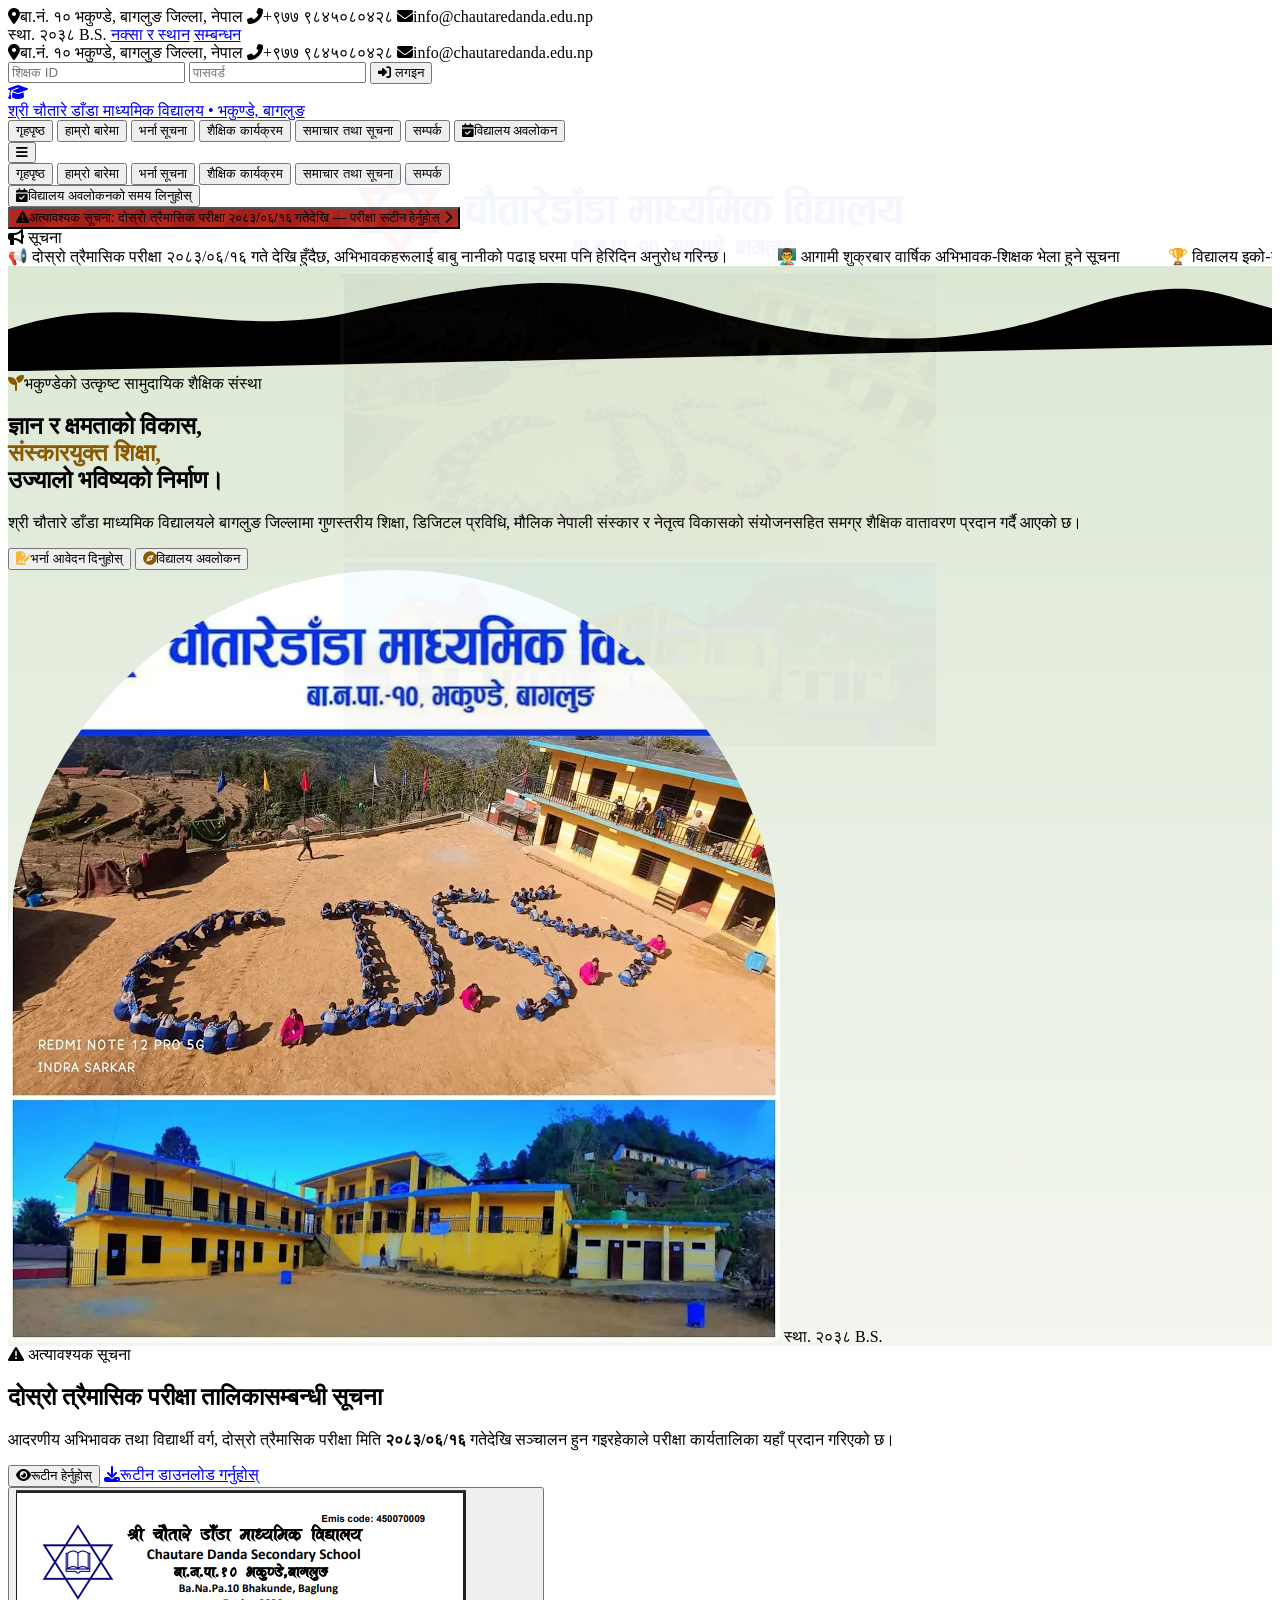
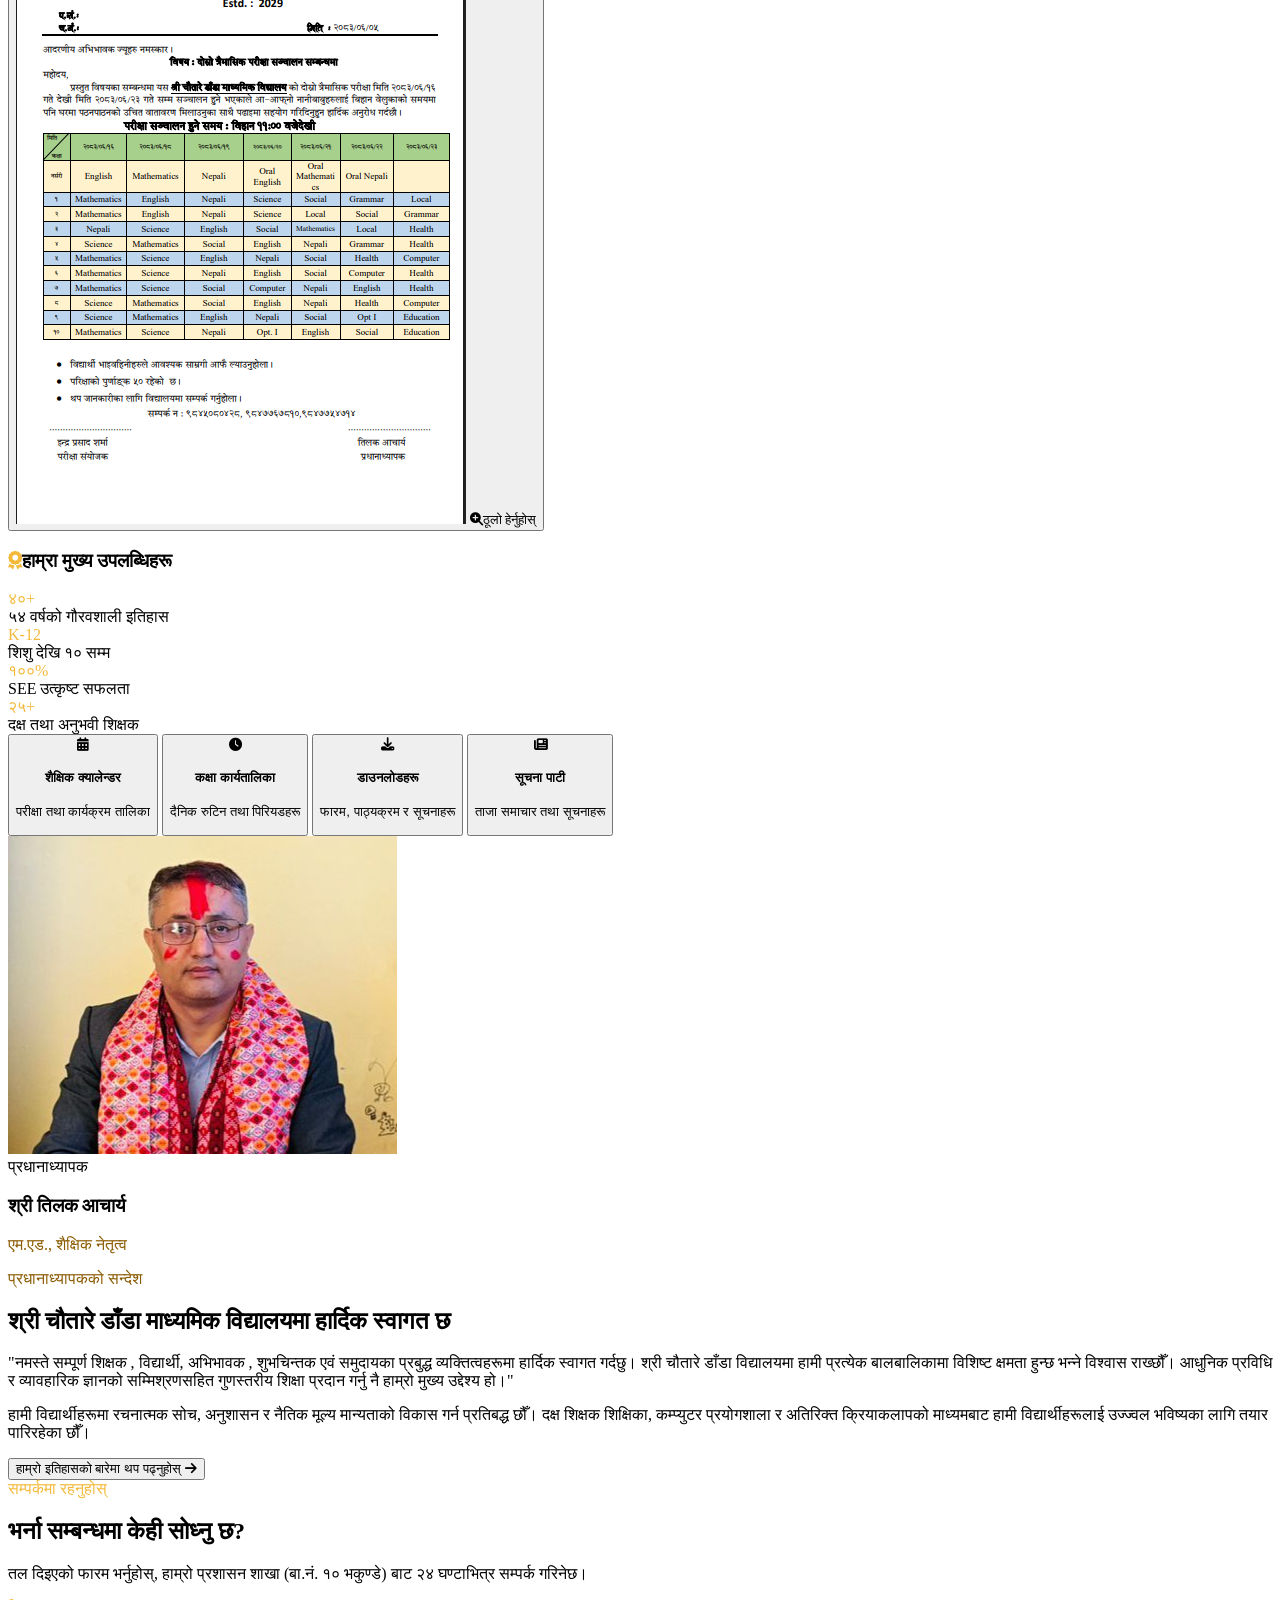
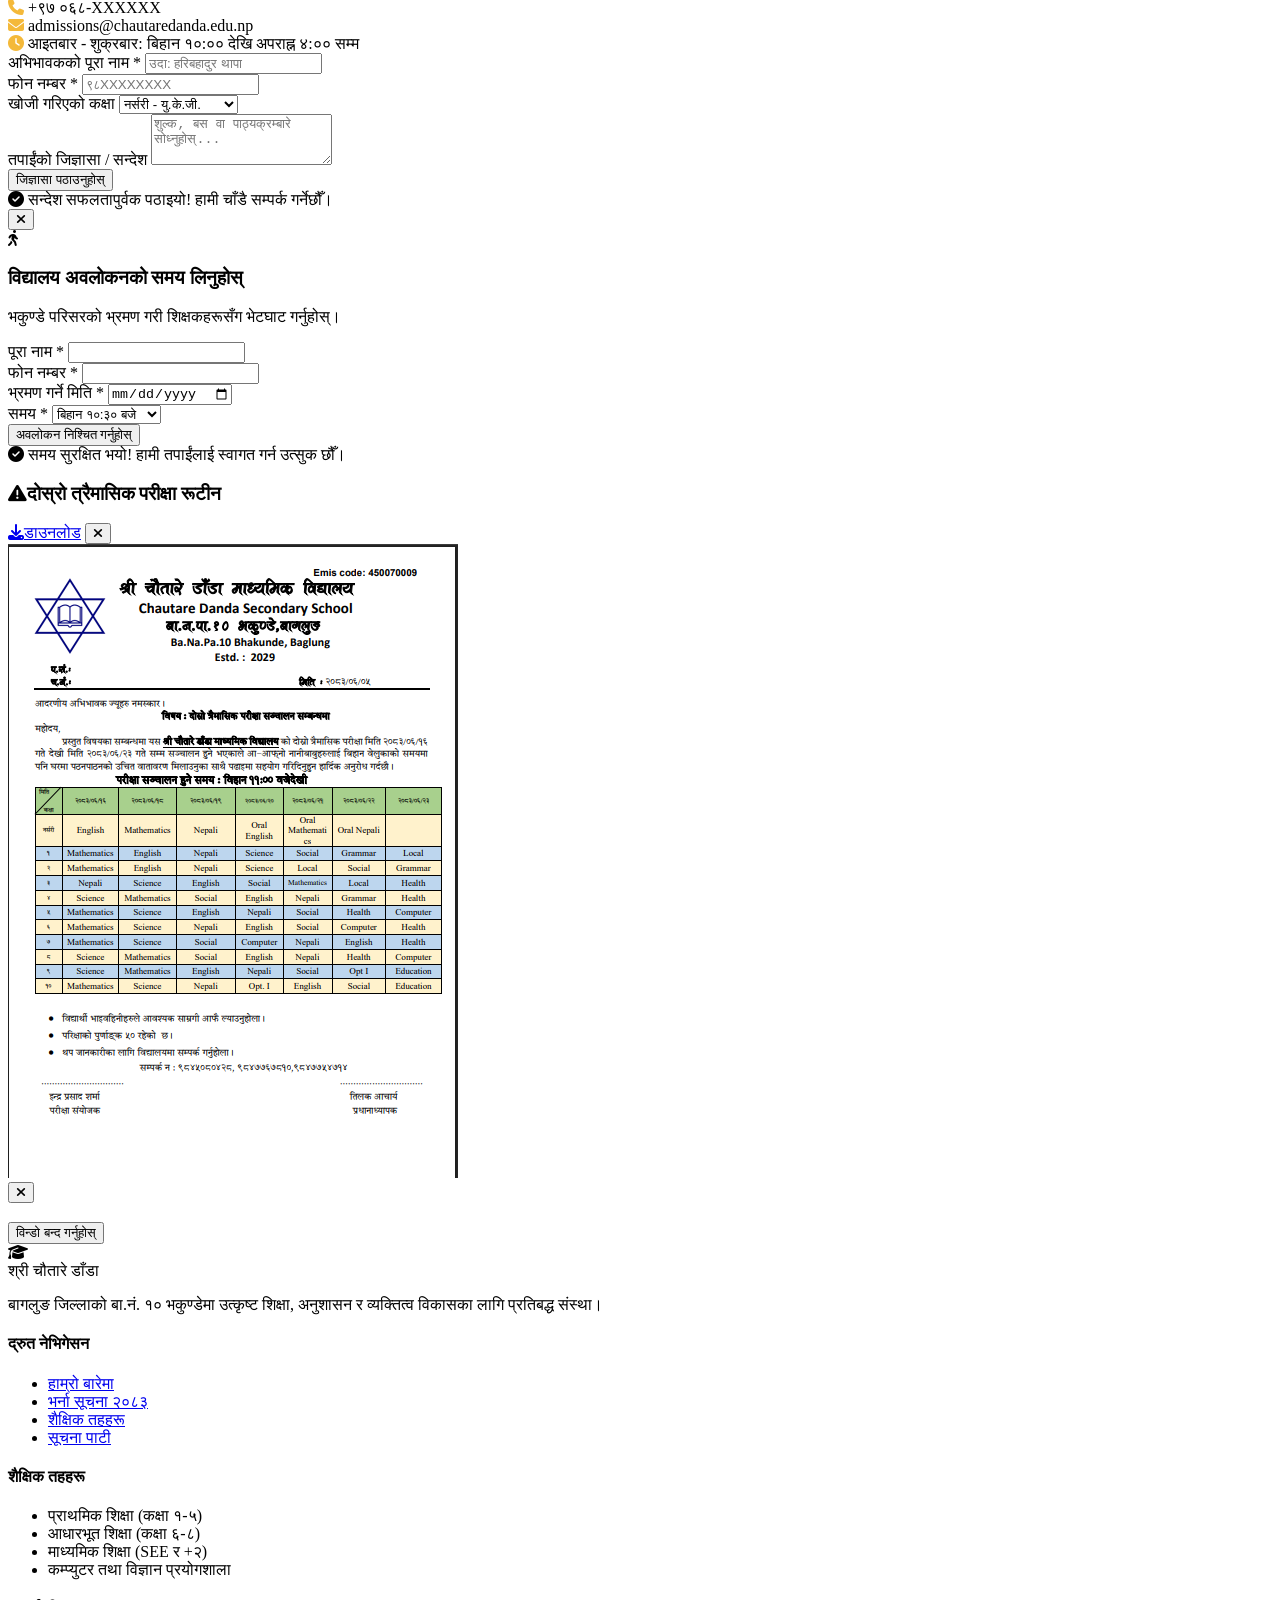
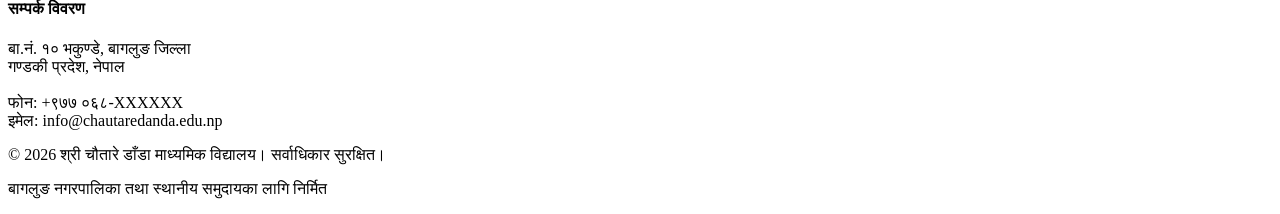
==== commit 670d366a: "Update index.html" ====
--- a/index.html
+++ b/index.html
@@ -243,7 +243,28 @@
             </div>
         </div>
     </div>
-
+<!-- Top Utility Bar with Staff Login -->
+<div class="bg-pine-dark text-white text-xs py-2 px-4 border-b border-pine-light hidden sm:block relative z-10">
+    <div class="max-w-7xl mx-auto flex justify-between items-center">
+        <!-- Contact Info (Left Side) -->
+        <div class="flex items-center space-x-6">
+            <span><i class="fas fa-map-marker-alt text-marigold mr-2"></i>बा.नं. १० भकुण्डे, बागलुङ जिल्ला, नेपाल</span>
+            <span><i class="fas fa-phone-alt text-marigold mr-2"></i>+९७७ ९८४५०८०४२८</span>
+            <span><i class="fas fa-envelope text-marigold mr-2"></i>info@chautaredanda.edu.np</span>
+        </div>
+
+        <!-- Staff Quick Login Form (Top Right) -->
+        <div class="flex items-center space-x-2">
+            <form id="headerLoginForm" onsubmit="handleHeaderLogin(event)" class="flex items-center space-x-2">
+                <input type="text" id="teacherId" placeholder="शिक्षक ID" required class="px-2 py-1 text-xs text-gray-800 rounded focus:outline-none w-24">
+                <input type="password" id="teacherPassword" placeholder="पासवर्ड" required class="px-2 py-1 text-xs text-gray-800 rounded focus:outline-none w-24">
+                <button type="submit" class="bg-marigold hover:bg-marigold-hover text-pine-dark font-bold px-3 py-1 rounded text-xs transition">
+                    <i class="fas fa-sign-in-alt mr-1"></i> लगइन
+                </button>
+            </form>
+        </div>
+    </div>
+</div>
     <!-- Main Navigation Bar -->
     <header class="bg-pine sticky top-0 z-40 shadow-lg border-b-2 border-marigold">
         <div class="max-w-7xl mx-auto px-4 sm:px-6 lg:px-8">
@@ -669,7 +690,7 @@
                         <img src="rupak.jpeg" alt="रूपक थापा"
                              onerror="this.onerror=null;this.src='data:image/svg+xml;utf8,%3Csvg xmlns=%22http://www.w3.org/2000/svg%22 viewBox=%220 0 80 80%22%3E%3Crect width=%2280%22 height=%2280%22 fill=%22%23DCE8D4%22/%3E%3Ccircle cx=%2240%22 cy=%2232%22 r=%2214%22 fill=%22%231E4D3B%22/%3E%3Cpath d=%22M12 80c4-22 52-22 56 0z%22 fill=%22%231E4D3B%22/%3E%3C/svg%3E'"
                              class="w-20 h-20 mx-auto rounded-full object-cover border-2 border-marigold shadow-sm mb-3">
-                        <h4 class="font-bold text-pine">रूपक थापा</h4>
+                        <h4 class="font-bold text-pine">रूपक देवी थापा</h4>
                         <p class="text-xs text-marigold font-bold">शिक्षक</p>
                         <p class="text-[11px] text-gray-500 mt-1">तह: प्राथमिक तह</p>
                     </div> 
@@ -686,7 +707,7 @@
 
                     <!-- 13. Pahal Singh Thapa -->
                     <div class="faculty-card primary bg-neutralBg/80 p-4 rounded-xl text-center border border-gray-200 shadow-sm">
-                        <img src="pahal.jpg" alt="पहल सिंह थापा"
+                        <img src="pahal.jpeg" alt="पहल सिंह थापा"
                              onerror="this.onerror=null;this.src='data:image/svg+xml;utf8,%3Csvg xmlns=%22http://www.w3.org/2000/svg%22 viewBox=%220 0 80 80%22%3E%3Crect width=%2280%22 height=%2280%22 fill=%22%23DCE8D4%22/%3E%3Ccircle cx=%2240%22 cy=%2232%22 r=%2214%22 fill=%22%231E4D3B%22/%3E%3Cpath d=%22M12 80c4-22 52-22 56 0z%22 fill=%22%231E4D3B%22/%3E%3C/svg%3E'"
                              class="w-20 h-20 mx-auto rounded-full object-cover border-2 border-marigold shadow-sm mb-3">
                         <h4 class="font-bold text-pine">पहल सिंह थापा</h4>
@@ -696,17 +717,17 @@
 
                     <!-- 14. Anita Thapa -->
                     <div class="faculty-card primary bg-neutralBg/80 p-4 rounded-xl text-center border border-gray-200 shadow-sm">
-                        <img src="anita.jpeg" alt="अनिता थापा"
-                             onerror="this.onerror=null;this.src='data:image/svg+xml;utf8,%3Csvg xmlns=%22http://www.w3.org/2000/svg%22 viewBox=%220 0 80 80%22%3E%3Crect width=%2280%22 height=%2280%22 fill=%22%23DCE8D4%22/%3E%3Ccircle cx=%2240%22 cy=%2232%22 r=%2214%22 fill=%22%231E4D3B%22/%3E%3Cpath d=%22M12 80c4-22 52-22 56 0z%22 fill=%22%231E4D3B%22/%3E%3C/svg%3E'"
-                             class="w-20 h-20 mx-auto rounded-full object-cover border-2 border-marigold shadow-sm mb-3">
-                        <h4 class="font-bold text-pine">अनिता थापा</h4>
+                        <img src="anita.jpeg" alt="अनिता थापा मगर"
+                             onerror="this.onerror=null;this.src='data:image/svg+xml;utf8,%3Csvg xmlns=%22http://www.w3.org/2000/svg%22 viewBox=%220 0 80 80%22%3E%3Crect width=%2280%22 height=%2280%22 fill=%22%23DCE8D4%22/%3E%3Ccircle cx=%2240%22 cy=%2232%22 r=%2214%22 fill=%22%231E4D3B%22/%3E%3Cpath d=%22M12 80c4-22 52-22 56 0z%22 fill=%22%231E4D3B%22/%3E%3C/svg%3E'"
+                             class="w-20 h-20 mx-auto rounded-full object-cover border-2 border-marigold shadow-sm mb-3">
+                        <h4 class="font-bold text-pine">अनिता थापा मगर </h4>
                         <p class="text-xs text-marigold font-bold">शिक्षक</p>
                         <p class="text-[11px] text-gray-500 mt-1">तह: प्राथमिक तह</p>
                     </div>
 
                     <!-- 15. Heena Bohora -->
                     <div class="faculty-card primary bg-neutralBg/80 p-4 rounded-xl text-center border border-gray-200 shadow-sm">
-                        <img src="heena.jpg" alt="हीना बोहोरा"
+                        <img src="hina.jpeg" alt="हीना बोहोरा"
                              onerror="this.onerror=null;this.src='data:image/svg+xml;utf8,%3Csvg xmlns=%22http://www.w3.org/2000/svg%22 viewBox=%220 0 80 80%22%3E%3Crect width=%2280%22 height=%2280%22 fill=%22%23DCE8D4%22/%3E%3Ccircle cx=%2240%22 cy=%2232%22 r=%2214%22 fill=%22%231E4D3B%22/%3E%3Cpath d=%22M12 80c4-22 52-22 56 0z%22 fill=%22%231E4D3B%22/%3E%3C/svg%3E'"
                              class="w-20 h-20 mx-auto rounded-full object-cover border-2 border-marigold shadow-sm mb-3">
                         <h4 class="font-bold text-pine">हीना बोहोरा</h4>
@@ -716,7 +737,7 @@
 
                     <!-- 16. Kalpana Sharma -->
                     <div class="faculty-card primary bg-neutralBg/80 p-4 rounded-xl text-center border border-gray-200 shadow-sm">
-                        <img src="kalpana.jpg" alt="कल्पना शर्मा"
+                        <img src="kalpana.jpeg" alt="कल्पना शर्मा"
                              onerror="this.onerror=null;this.src='data:image/svg+xml;utf8,%3Csvg xmlns=%22http://www.w3.org/2000/svg%22 viewBox=%220 0 80 80%22%3E%3Crect width=%2280%22 height=%2280%22 fill=%22%23DCE8D4%22/%3E%3Ccircle cx=%2240%22 cy=%2232%22 r=%2214%22 fill=%22%231E4D3B%22/%3E%3Cpath d=%22M12 80c4-22 52-22 56 0z%22 fill=%22%231E4D3B%22/%3E%3C/svg%3E'"
                              class="w-20 h-20 mx-auto rounded-full object-cover border-2 border-marigold shadow-sm mb-3">
                         <h4 class="font-bold text-pine">कल्पना शर्मा</h4>
@@ -1265,6 +1286,24 @@
             // Photo slider only runs while the About page is visible
             if (typeof ppSyncWithView === 'function') ppSyncWithView(viewId);
         }
+        // Handle Top Right Teacher Login
+function handleHeaderLogin(event) {
+    event.preventDefault();
+
+    const teacherId = document.getElementById('teacherId').value;
+    const password = document.getElementById('teacherPassword').value;
+
+    if (teacherId && password) {
+        // Option 1: Pass credentials via URL query parameters
+        window.location.href = `teacherlogin.html?id=${encodeURIComponent(teacherId)}`;
+        
+        // Option 2: Store in sessionStorage/localStorage if needed for state management
+        // sessionStorage.setItem('teacherId', teacherId);
+        // window.location.href = 'teacherlogin.html';
+    } else {
+        alert('कृपया शिक्षक ID र पासवर्ड राख्नुहोस्।');
+    }
+}
 
         // Mobile Menu Toggle
         function toggleMobileMenu() {
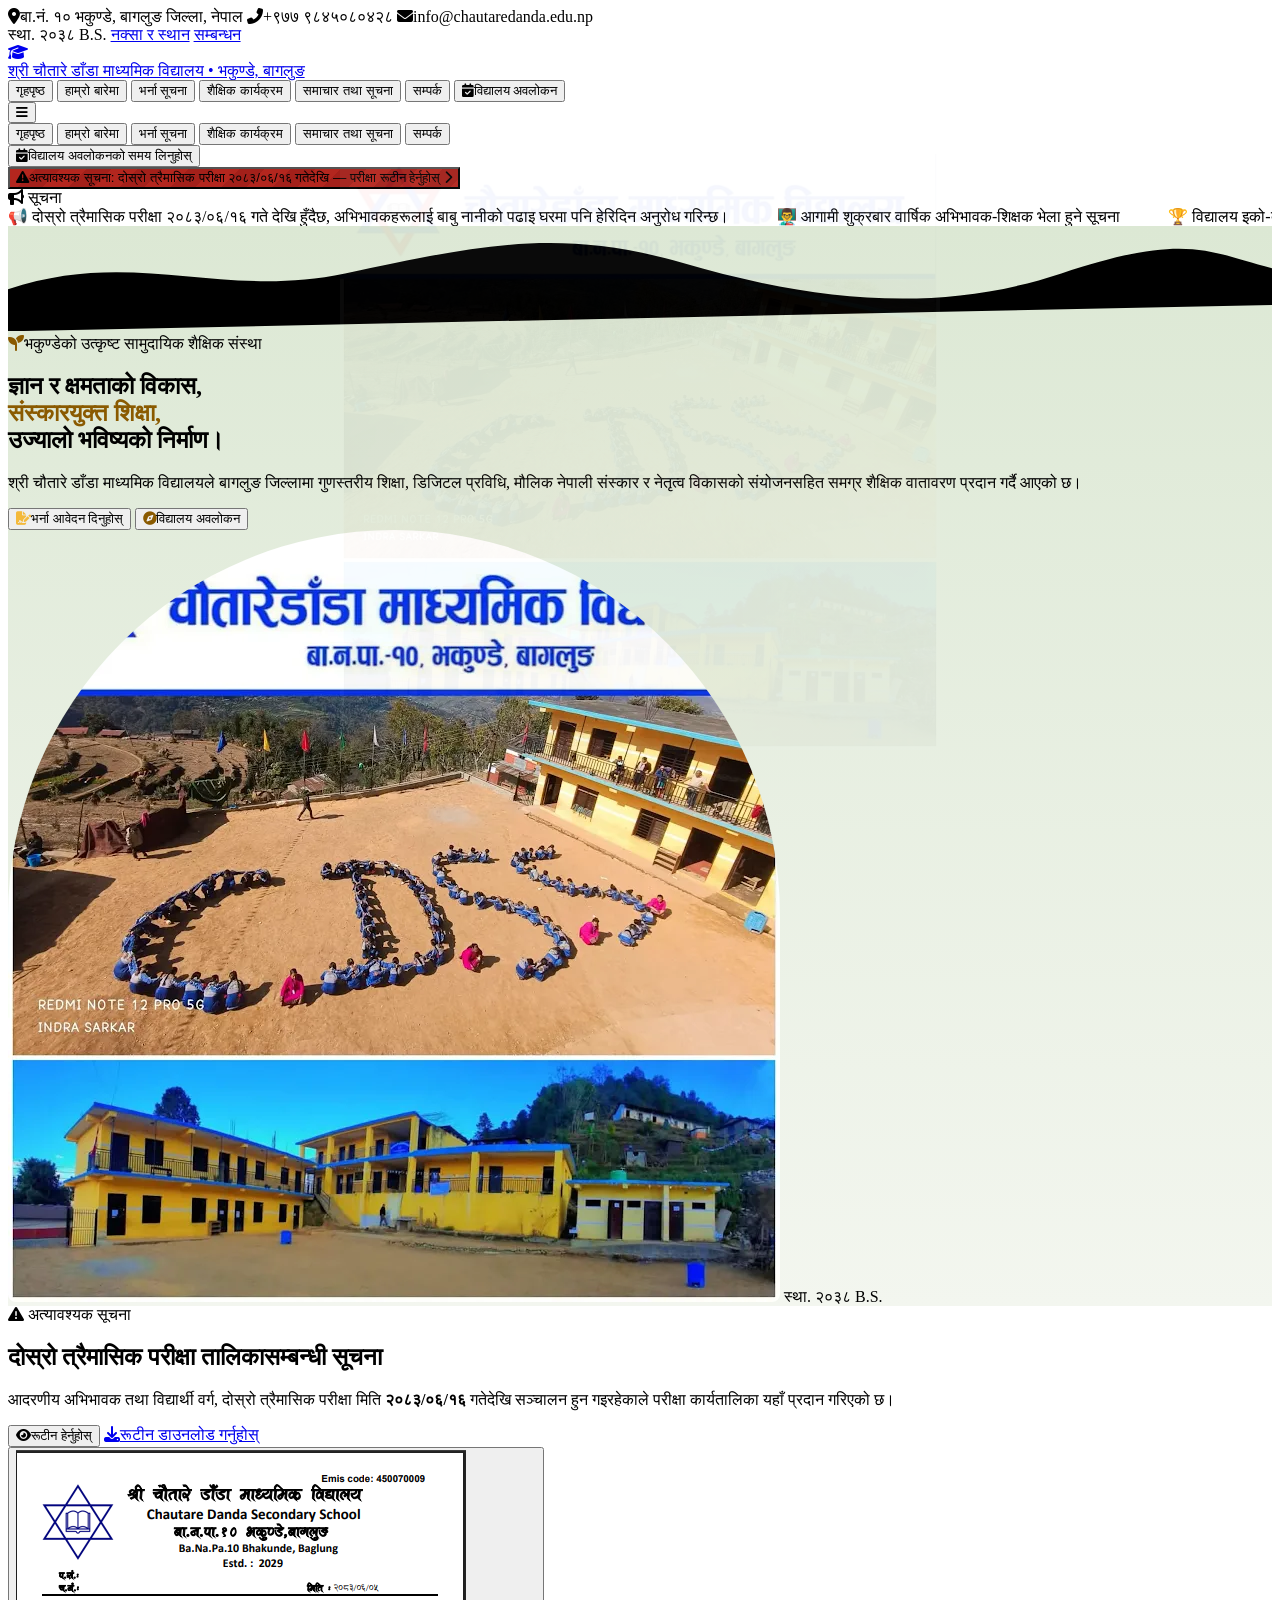
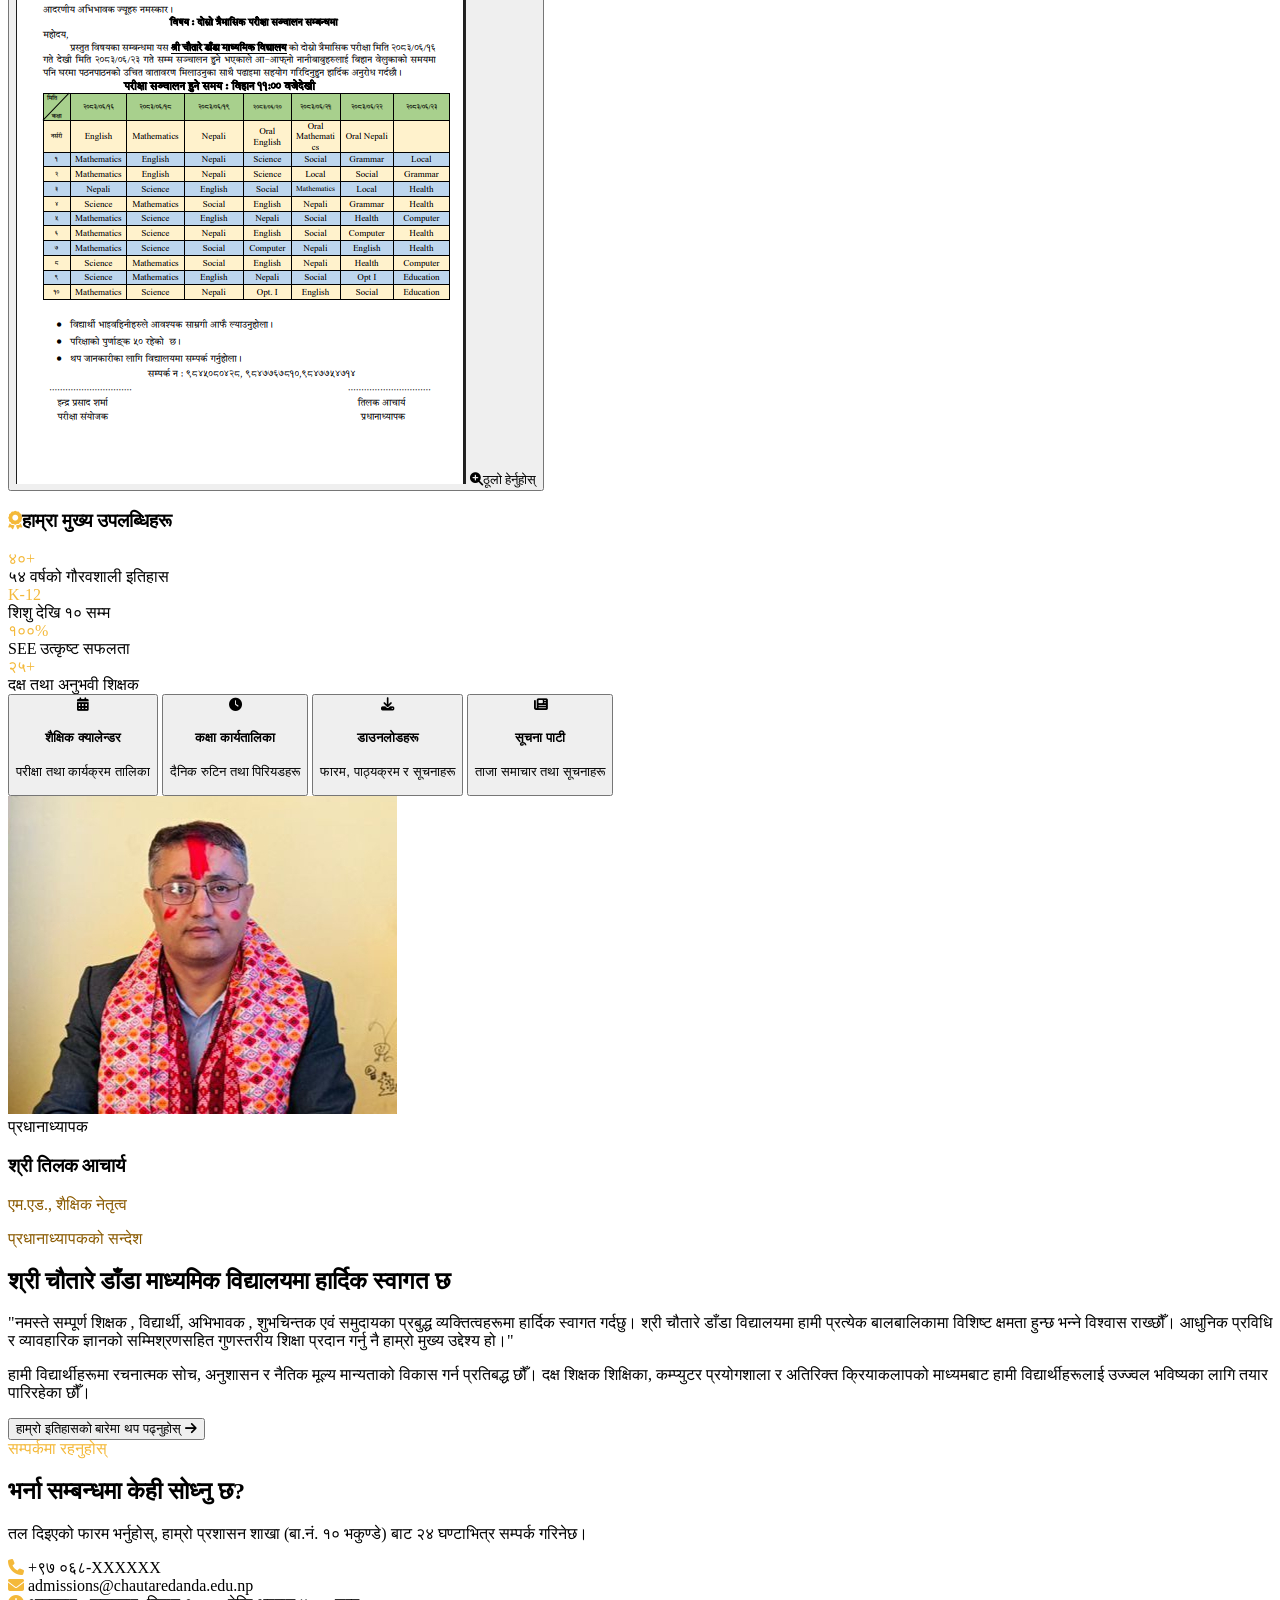
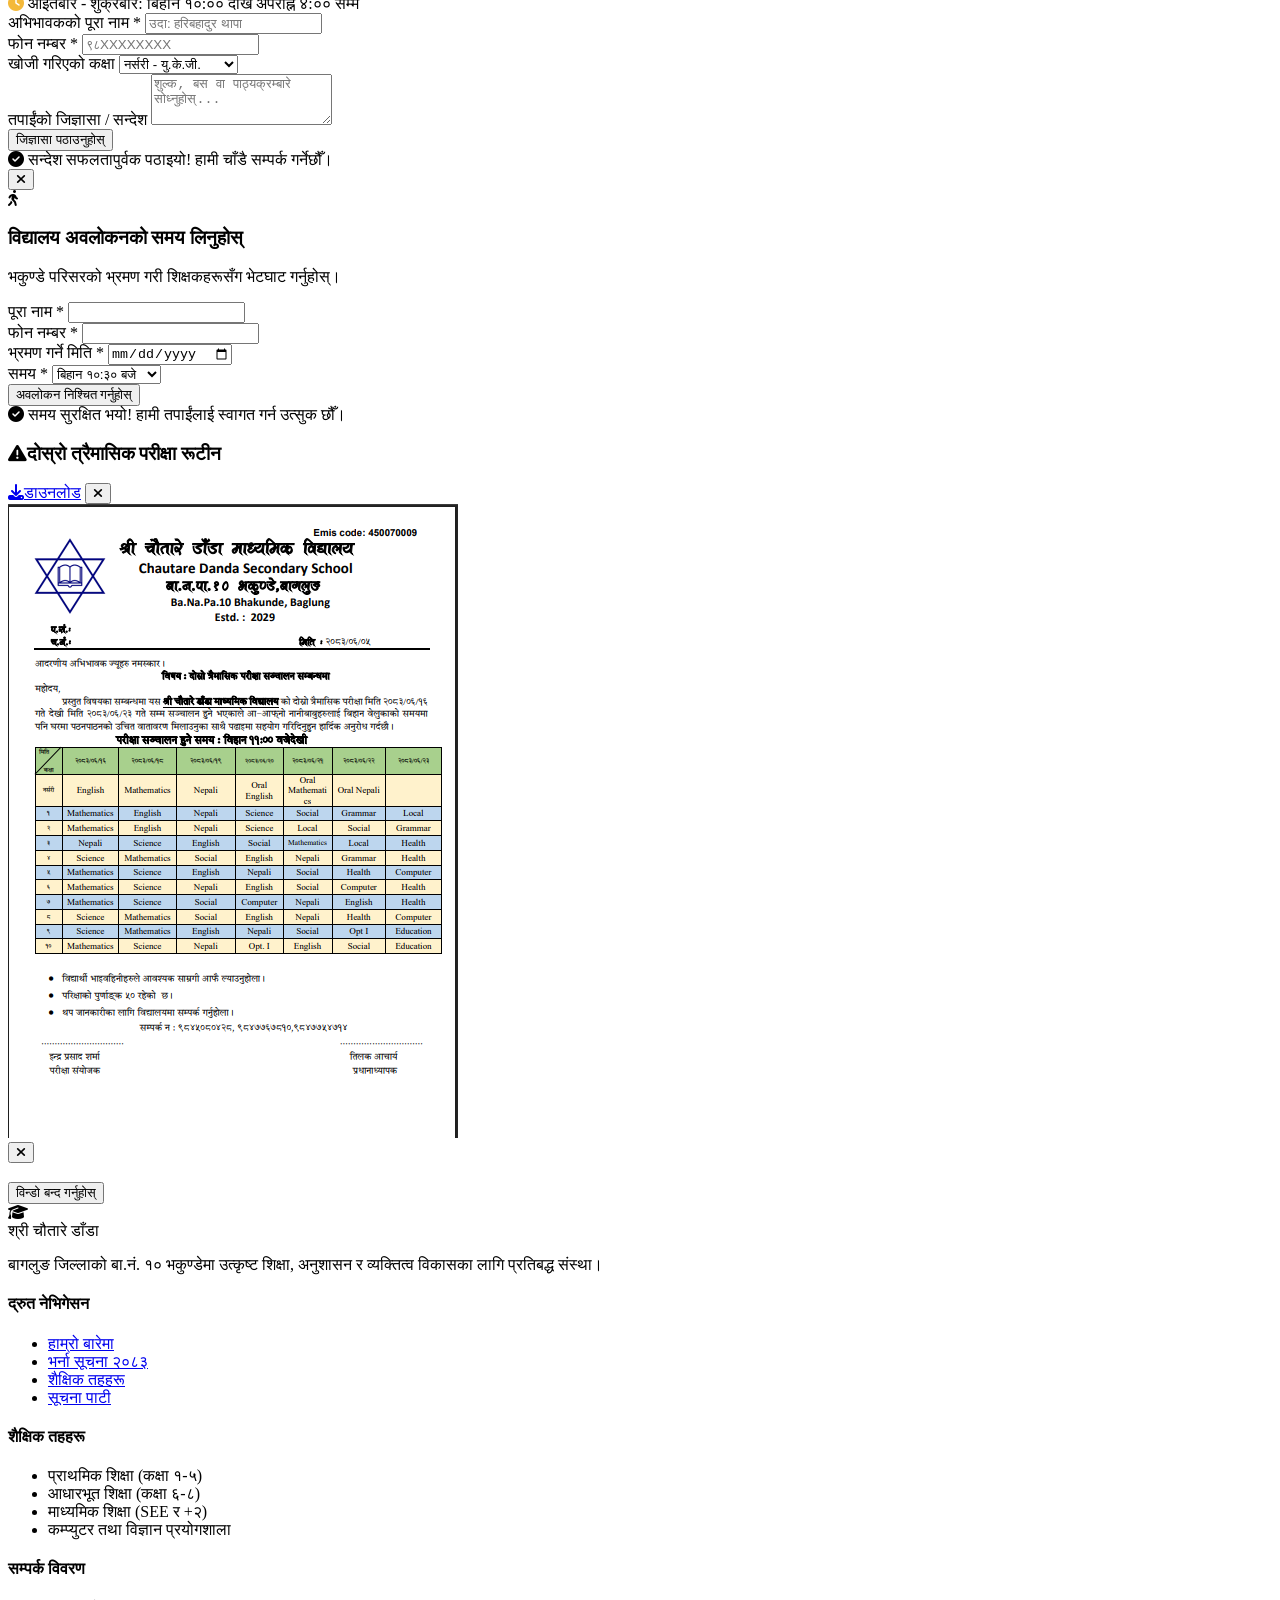
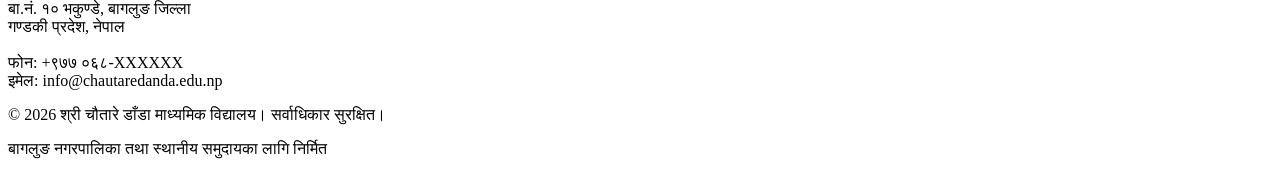
==== commit 445af1d3: "Update index.html" ====
--- a/index.html
+++ b/index.html
@@ -243,28 +243,7 @@
             </div>
         </div>
     </div>
-<!-- Top Utility Bar with Staff Login -->
-<div class="bg-pine-dark text-white text-xs py-2 px-4 border-b border-pine-light hidden sm:block relative z-10">
-    <div class="max-w-7xl mx-auto flex justify-between items-center">
-        <!-- Contact Info (Left Side) -->
-        <div class="flex items-center space-x-6">
-            <span><i class="fas fa-map-marker-alt text-marigold mr-2"></i>बा.नं. १० भकुण्डे, बागलुङ जिल्ला, नेपाल</span>
-            <span><i class="fas fa-phone-alt text-marigold mr-2"></i>+९७७ ९८४५०८०४२८</span>
-            <span><i class="fas fa-envelope text-marigold mr-2"></i>info@chautaredanda.edu.np</span>
-        </div>
-
-        <!-- Staff Quick Login Form (Top Right) -->
-        <div class="flex items-center space-x-2">
-            <form id="headerLoginForm" onsubmit="handleHeaderLogin(event)" class="flex items-center space-x-2">
-                <input type="text" id="teacherId" placeholder="शिक्षक ID" required class="px-2 py-1 text-xs text-gray-800 rounded focus:outline-none w-24">
-                <input type="password" id="teacherPassword" placeholder="पासवर्ड" required class="px-2 py-1 text-xs text-gray-800 rounded focus:outline-none w-24">
-                <button type="submit" class="bg-marigold hover:bg-marigold-hover text-pine-dark font-bold px-3 py-1 rounded text-xs transition">
-                    <i class="fas fa-sign-in-alt mr-1"></i> लगइन
-                </button>
-            </form>
-        </div>
-    </div>
-</div>
+
     <!-- Main Navigation Bar -->
     <header class="bg-pine sticky top-0 z-40 shadow-lg border-b-2 border-marigold">
         <div class="max-w-7xl mx-auto px-4 sm:px-6 lg:px-8">
@@ -1286,24 +1265,6 @@
             // Photo slider only runs while the About page is visible
             if (typeof ppSyncWithView === 'function') ppSyncWithView(viewId);
         }
-        // Handle Top Right Teacher Login
-function handleHeaderLogin(event) {
-    event.preventDefault();
-
-    const teacherId = document.getElementById('teacherId').value;
-    const password = document.getElementById('teacherPassword').value;
-
-    if (teacherId && password) {
-        // Option 1: Pass credentials via URL query parameters
-        window.location.href = `teacherlogin.html?id=${encodeURIComponent(teacherId)}`;
-        
-        // Option 2: Store in sessionStorage/localStorage if needed for state management
-        // sessionStorage.setItem('teacherId', teacherId);
-        // window.location.href = 'teacherlogin.html';
-    } else {
-        alert('कृपया शिक्षक ID र पासवर्ड राख्नुहोस्।');
-    }
-}
 
         // Mobile Menu Toggle
         function toggleMobileMenu() {
